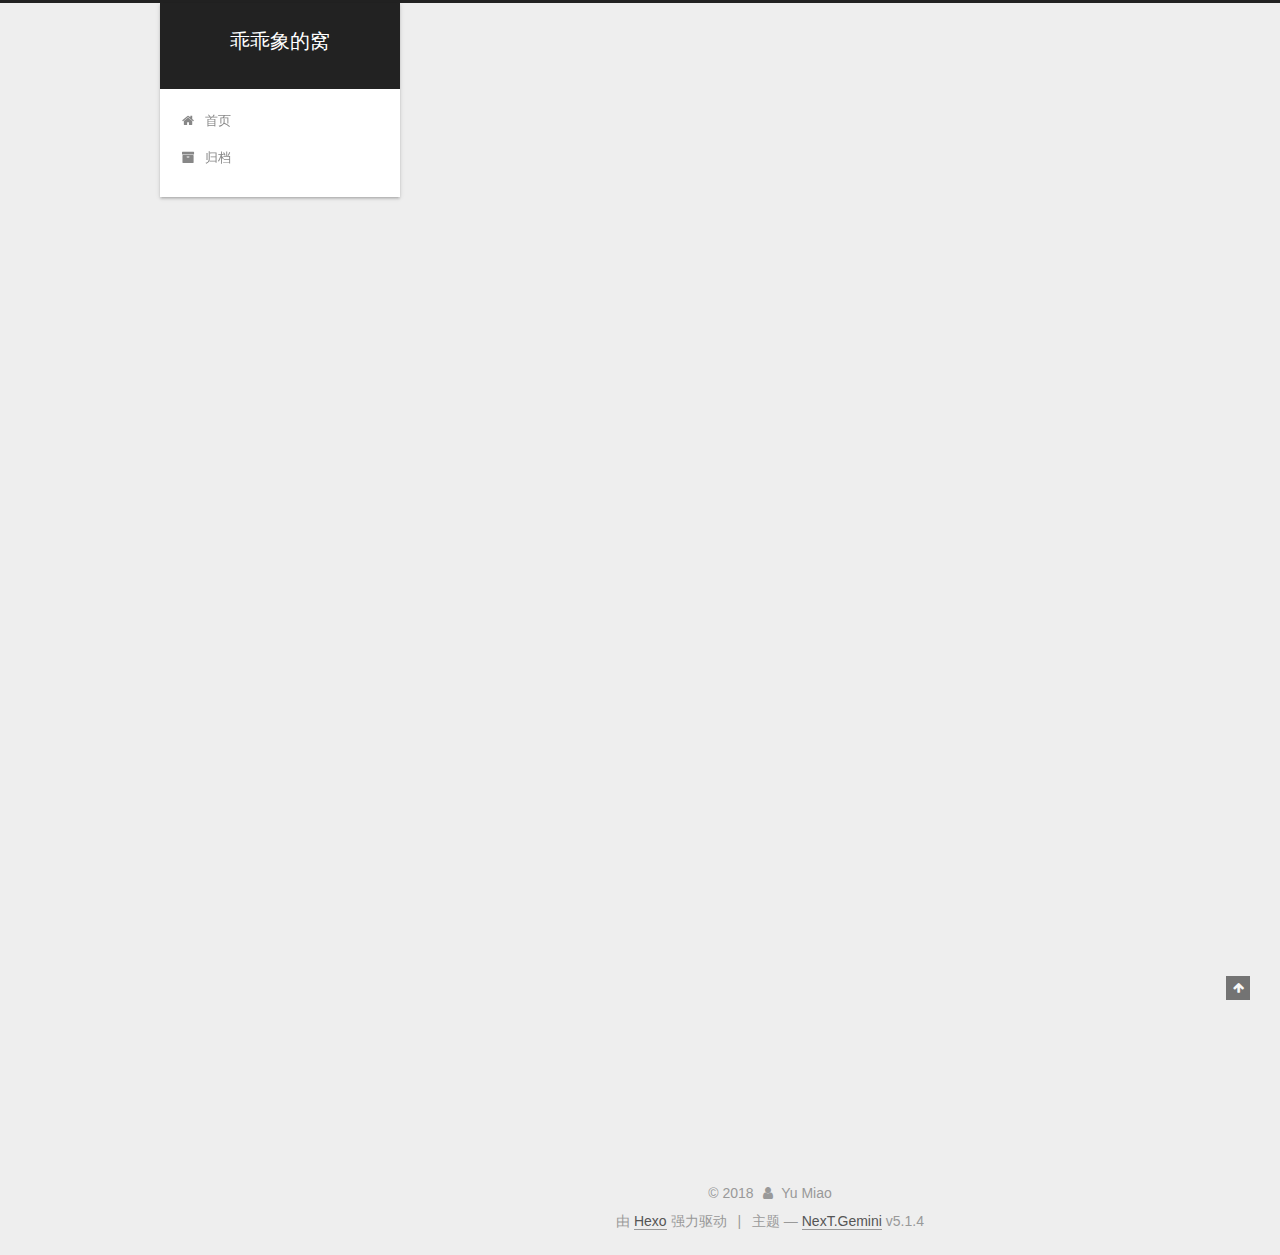
==== index.html @ b0eaa36a "Site updated: 2018-08-29 21:35:37" ====
<!DOCTYPE html>



  


<html class="theme-next gemini use-motion" lang="zh-Hans">
<head>
  <meta charset="UTF-8"/>
<meta http-equiv="X-UA-Compatible" content="IE=edge" />
<meta name="viewport" content="width=device-width, initial-scale=1, maximum-scale=1"/>
<meta name="theme-color" content="#222">









<meta http-equiv="Cache-Control" content="no-transform" />
<meta http-equiv="Cache-Control" content="no-siteapp" />
















  
  
  <link href="/lib/fancybox/source/jquery.fancybox.css?v=2.1.5" rel="stylesheet" type="text/css" />







<link href="/lib/font-awesome/css/font-awesome.min.css?v=4.6.2" rel="stylesheet" type="text/css" />

<link href="/css/main.css?v=5.1.4" rel="stylesheet" type="text/css" />


  <link rel="apple-touch-icon" sizes="180x180" href="/images/apple-touch-icon-next.png?v=5.1.4">


  <link rel="icon" type="image/png" sizes="32x32" href="/images/favicon-32x32-next.png?v=5.1.4">


  <link rel="icon" type="image/png" sizes="16x16" href="/images/favicon-16x16-next.png?v=5.1.4">


  <link rel="mask-icon" href="/images/logo.svg?v=5.1.4" color="#222">





  <meta name="keywords" content="Hexo, NexT" />










<meta property="og:type" content="website">
<meta property="og:title" content="乖乖象的窝">
<meta property="og:url" content="http://yoursite.com/index.html">
<meta property="og:site_name" content="乖乖象的窝">
<meta property="og:locale" content="zh-Hans">
<meta name="twitter:card" content="summary">
<meta name="twitter:title" content="乖乖象的窝">



<script type="text/javascript" id="hexo.configurations">
  var NexT = window.NexT || {};
  var CONFIG = {
    root: '/',
    scheme: 'Gemini',
    version: '5.1.4',
    sidebar: {"position":"left","display":"post","offset":12,"b2t":false,"scrollpercent":false,"onmobile":false},
    fancybox: true,
    tabs: true,
    motion: {"enable":true,"async":false,"transition":{"post_block":"fadeIn","post_header":"slideDownIn","post_body":"slideDownIn","coll_header":"slideLeftIn","sidebar":"slideUpIn"}},
    duoshuo: {
      userId: '0',
      author: '博主'
    },
    algolia: {
      applicationID: '',
      apiKey: '',
      indexName: '',
      hits: {"per_page":10},
      labels: {"input_placeholder":"Search for Posts","hits_empty":"We didn't find any results for the search: ${query}","hits_stats":"${hits} results found in ${time} ms"}
    }
  };
</script>



  <link rel="canonical" href="http://yoursite.com/"/>





  <title>乖乖象的窝</title>
  








</head>

<body itemscope itemtype="http://schema.org/WebPage" lang="zh-Hans">

  
  
    
  

  <div class="container sidebar-position-left 
  page-home">
    <div class="headband"></div>

    <header id="header" class="header" itemscope itemtype="http://schema.org/WPHeader">
      <div class="header-inner"><div class="site-brand-wrapper">
  <div class="site-meta ">
    

    <div class="custom-logo-site-title">
      <a href="/"  class="brand" rel="start">
        <span class="logo-line-before"><i></i></span>
        <span class="site-title">乖乖象的窝</span>
        <span class="logo-line-after"><i></i></span>
      </a>
    </div>
      
        <p class="site-subtitle"></p>
      
  </div>

  <div class="site-nav-toggle">
    <button>
      <span class="btn-bar"></span>
      <span class="btn-bar"></span>
      <span class="btn-bar"></span>
    </button>
  </div>
</div>

<nav class="site-nav">
  

  
    <ul id="menu" class="menu">
      
        
        <li class="menu-item menu-item-home">
          <a href="/" rel="section">
            
              <i class="menu-item-icon fa fa-fw fa-home"></i> <br />
            
            首页
          </a>
        </li>
      
        
        <li class="menu-item menu-item-archives">
          <a href="/archives/" rel="section">
            
              <i class="menu-item-icon fa fa-fw fa-archive"></i> <br />
            
            归档
          </a>
        </li>
      

      
    </ul>
  

  
</nav>



 </div>
    </header>

    <main id="main" class="main">
      <div class="main-inner">
        <div class="content-wrap">
          <div id="content" class="content">
            
  <section id="posts" class="posts-expand">
    
      

  

  
  
  

  <article class="post post-type-normal" itemscope itemtype="http://schema.org/Article">
  
  
  
  <div class="post-block">
    <link itemprop="mainEntityOfPage" href="http://yoursite.com/2015/07/29/Spring-Boot-自动加载组件-（-ComponentScan注解）/">

    <span hidden itemprop="author" itemscope itemtype="http://schema.org/Person">
      <meta itemprop="name" content="Yu Miao">
      <meta itemprop="description" content="">
      <meta itemprop="image" content="/images/avatar.gif">
    </span>

    <span hidden itemprop="publisher" itemscope itemtype="http://schema.org/Organization">
      <meta itemprop="name" content="乖乖象的窝">
    </span>

    
      <header class="post-header">

        
        
          <h1 class="post-title" itemprop="name headline">
                
                <a class="post-title-link" href="/2015/07/29/Spring-Boot-自动加载组件-（-ComponentScan注解）/" itemprop="url">Spring Boot 自动加载组件 （@ComponentScan注解）</a></h1>
        

        <div class="post-meta">
          <span class="post-time">
            
              <span class="post-meta-item-icon">
                <i class="fa fa-calendar-o"></i>
              </span>
              
                <span class="post-meta-item-text">发表于</span>
              
              <time title="创建于" itemprop="dateCreated datePublished" datetime="2015-07-29T20:35:28+08:00">
                2015-07-29
              </time>
            

            

            
          </span>

          

          
            
          

          
          

          

          

          

        </div>
      </header>
    

    
    
    
    <div class="post-body" itemprop="articleBody">

      
      

      
        
          
            <p>@ComponentScan注解</p>
<p>一个类被Spring自动加载到Bean容器里面需要2个条件：</p>
<ol>
<li>这个类需要被@Component或它的子类注释为组件，@Component的常用子类有@Service, @Repository, @Controll，@Configuration 等。</li>
<li>通过ComponentScan注释指定这些注解标识的类包名。</li>
</ol>
<p><strong>注：</strong><br>SpringBoot项目都在使用的@SpringBootApplication是一个组合注解，主要组合了@Configuration .+@EnableAutoConfiguration.+@ComponentScan， 它的默认的扫描规则是同包或者其子包的下的注解组件。</p>
<pre><code>@Target({ElementType.TYPE})
@Retention(RetentionPolicy.RUNTIME)
@Documented
@Inherited
@SpringBootConfiguration
@EnableAutoConfiguration
@ComponentScan(
    excludeFilters = {@Filter(
        type = FilterType.CUSTOM,
        classes = {TypeExcludeFilter.class}
    ), @Filter(
        type = FilterType.CUSTOM,
        classes = {AutoConfigurationExcludeFilter.class}
    )}
)
public @interface SpringBootApplication {
    ...
}
</code></pre><p>@ComponentScan使用例子：</p>
<pre><code>// 扫描com.cmic.web 下的Controller组件
@ComponentScan(basePackages = { &quot;com.cmic.web&quot; })
// 扫描com.cmic.service 下的Service组件
@ComponentScan(basePackages = { &quot;com.cmic.service&quot; }) 
// 扫描com.cmic 下的 Controller、Service以及其他组件
@ComponentScan(basePackages = { &quot;com.cmic&quot; }) 
</code></pre>
          
        
      
    </div>
    
    
    

    

    

    

    <footer class="post-footer">
      

      

      

      
      
        <div class="post-eof"></div>
      
    </footer>
  </div>
  
  
  
  </article>


    
  </section>

  


          </div>
          


          

        </div>
        
          
  
  <div class="sidebar-toggle">
    <div class="sidebar-toggle-line-wrap">
      <span class="sidebar-toggle-line sidebar-toggle-line-first"></span>
      <span class="sidebar-toggle-line sidebar-toggle-line-middle"></span>
      <span class="sidebar-toggle-line sidebar-toggle-line-last"></span>
    </div>
  </div>

  <aside id="sidebar" class="sidebar">
    
    <div class="sidebar-inner">

      

      

      <section class="site-overview-wrap sidebar-panel sidebar-panel-active">
        <div class="site-overview">
          <div class="site-author motion-element" itemprop="author" itemscope itemtype="http://schema.org/Person">
            
              <p class="site-author-name" itemprop="name">Yu Miao</p>
              <p class="site-description motion-element" itemprop="description"></p>
          </div>

          <nav class="site-state motion-element">

            
              <div class="site-state-item site-state-posts">
              
                <a href="/archives/">
              
                  <span class="site-state-item-count">1</span>
                  <span class="site-state-item-name">日志</span>
                </a>
              </div>
            

            

            

          </nav>

          

          

          
          

          
          

          

        </div>
      </section>

      

      

    </div>
  </aside>


        
      </div>
    </main>

    <footer id="footer" class="footer">
      <div class="footer-inner">
        <div class="copyright">&copy; <span itemprop="copyrightYear">2018</span>
  <span class="with-love">
    <i class="fa fa-user"></i>
  </span>
  <span class="author" itemprop="copyrightHolder">Yu Miao</span>

  
</div>


  <div class="powered-by">由 <a class="theme-link" target="_blank" href="https://hexo.io">Hexo</a> 强力驱动</div>



  <span class="post-meta-divider">|</span>



  <div class="theme-info">主题 &mdash; <a class="theme-link" target="_blank" href="https://github.com/iissnan/hexo-theme-next">NexT.Gemini</a> v5.1.4</div>




        







        
      </div>
    </footer>

    
      <div class="back-to-top">
        <i class="fa fa-arrow-up"></i>
        
      </div>
    

    

  </div>

  

<script type="text/javascript">
  if (Object.prototype.toString.call(window.Promise) !== '[object Function]') {
    window.Promise = null;
  }
</script>









  












  
  
    <script type="text/javascript" src="/lib/jquery/index.js?v=2.1.3"></script>
  

  
  
    <script type="text/javascript" src="/lib/fastclick/lib/fastclick.min.js?v=1.0.6"></script>
  

  
  
    <script type="text/javascript" src="/lib/jquery_lazyload/jquery.lazyload.js?v=1.9.7"></script>
  

  
  
    <script type="text/javascript" src="/lib/velocity/velocity.min.js?v=1.2.1"></script>
  

  
  
    <script type="text/javascript" src="/lib/velocity/velocity.ui.min.js?v=1.2.1"></script>
  

  
  
    <script type="text/javascript" src="/lib/fancybox/source/jquery.fancybox.pack.js?v=2.1.5"></script>
  


  


  <script type="text/javascript" src="/js/src/utils.js?v=5.1.4"></script>

  <script type="text/javascript" src="/js/src/motion.js?v=5.1.4"></script>



  
  


  <script type="text/javascript" src="/js/src/affix.js?v=5.1.4"></script>

  <script type="text/javascript" src="/js/src/schemes/pisces.js?v=5.1.4"></script>



  

  


  <script type="text/javascript" src="/js/src/bootstrap.js?v=5.1.4"></script>



  


  




	





  





  












  





  

  

  

  
  

  

  

  

</body>
</html>
---- css/main.css ----
/* normalize.css v3.0.2 | MIT License | git.io/normalize */
html {
  font-family: sans-serif; /* 1 */
  -ms-text-size-adjust: 100%; /* 2 */
  -webkit-text-size-adjust: 100%; /* 2 */
}
body {
  margin: 0;
}
article,
aside,
details,
figcaption,
figure,
footer,
header,
hgroup,
main,
menu,
nav,
section,
summary {
  display: block;
}
audio,
canvas,
progress,
video {
  display: inline-block; /* 1 */
  vertical-align: baseline; /* 2 */
}
audio:not([controls]) {
  display: none;
  height: 0;
}
[hidden],
template {
  display: none;
}
a {
  background-color: transparent;
}
a:active,
a:hover {
  outline: 0;
}
abbr[title] {
  border-bottom: 1px dotted;
}
b,
strong {
  font-weight: bold;
}
dfn {
  font-style: italic;
}
h1 {
  font-size: 2em;
  margin: 0.67em 0;
}
mark {
  background: #ff0;
  color: #000;
}
small {
  font-size: 80%;
}
sub,
sup {
  font-size: 75%;
  line-height: 0;
  position: relative;
  vertical-align: baseline;
}
sup {
  top: -0.5em;
}
sub {
  bottom: -0.25em;
}
img {
  border: 0;
}
svg:not(:root) {
  overflow: hidden;
}
figure {
  margin: 1em 40px;
}
hr {
  -moz-box-sizing: content-box;
  box-sizing: content-box;
  height: 0;
}
pre {
  overflow: auto;
}
code,
kbd,
pre,
samp {
  font-family: monospace, monospace;
  font-size: 1em;
}
button,
input,
optgroup,
select,
textarea {
  color: inherit; /* 1 */
  font: inherit; /* 2 */
  margin: 0; /* 3 */
}
button {
  overflow: visible;
}
button,
select {
  text-transform: none;
}
button,
html input[type="button"],
input[type="reset"],
input[type="submit"] {
  -webkit-appearance: button; /* 2 */
  cursor: pointer; /* 3 */
}
button[disabled],
html input[disabled] {
  cursor: default;
}
button::-moz-focus-inner,
input::-moz-focus-inner {
  border: 0;
  padding: 0;
}
input {
  line-height: normal;
}
input[type="checkbox"],
input[type="radio"] {
  box-sizing: border-box; /* 1 */
  padding: 0; /* 2 */
}
input[type="number"]::-webkit-inner-spin-button,
input[type="number"]::-webkit-outer-spin-button {
  height: auto;
}
input[type="search"] {
  -webkit-appearance: textfield; /* 1 */
  -moz-box-sizing: content-box;
  -webkit-box-sizing: content-box; /* 2 */
  box-sizing: content-box;
}
input[type="search"]::-webkit-search-cancel-button,
input[type="search"]::-webkit-search-decoration {
  -webkit-appearance: none;
}
fieldset {
  border: 1px solid #c0c0c0;
  margin: 0 2px;
  padding: 0.35em 0.625em 0.75em;
}
legend {
  border: 0; /* 1 */
  padding: 0; /* 2 */
}
textarea {
  overflow: auto;
}
optgroup {
  font-weight: bold;
}
table {
  border-collapse: collapse;
  border-spacing: 0;
}
td,
th {
  padding: 0;
}
::selection {
  background: #262a30;
  color: #fff;
}
body {
  position: relative;
  font-family: 'Lato', "PingFang SC", "Microsoft YaHei", sans-serif;
  font-size: 14px;
  line-height: 2;
  color: #555;
  background: #eee;
}
@media (max-width: 767px) {
  body {
    padding-right: 0 !important;
  }
}
@media (min-width: 768px) and (max-width: 991px) {
  body {
    padding-right: 0 !important;
  }
}
@media (min-width: 1600px) {
  body {
    font-size: 16px;
  }
}
h1,
h2,
h3,
h4,
h5,
h6 {
  margin: 0;
  padding: 0;
  font-weight: bold;
  line-height: 1.5;
  font-family: 'Lato', "PingFang SC", "Microsoft YaHei", sans-serif;
}
h2,
h3,
h4,
h5,
h6 {
  margin: 20px 0 15px;
}
h1 {
  font-size: 22px;
}
@media (max-width: 767px) {
  h1 {
    font-size: 18px;
  }
}
h2 {
  font-size: 20px;
}
@media (max-width: 767px) {
  h2 {
    font-size: 16px;
  }
}
h3 {
  font-size: 18px;
}
@media (max-width: 767px) {
  h3 {
    font-size: 14px;
  }
}
h4 {
  font-size: 16px;
}
@media (max-width: 767px) {
  h4 {
    font-size: 12px;
  }
}
h5 {
  font-size: 14px;
}
@media (max-width: 767px) {
  h5 {
    font-size: 10px;
  }
}
h6 {
  font-size: 12px;
}
@media (max-width: 767px) {
  h6 {
    font-size: 8px;
  }
}
p {
  margin: 0 0 20px 0;
}
a {
  color: #555;
  text-decoration: none;
  outline: none;
  border-bottom: 1px solid #999;
  word-wrap: break-word;
}
a:hover {
  color: #222;
  border-bottom-color: #222;
}
blockquote {
  margin: 0;
  padding: 0;
}
img {
  display: block;
  margin: auto;
  max-width: 100%;
  height: auto;
}
hr {
  margin: 40px 0;
  height: 3px;
  border: none;
  background-color: #ddd;
  background-image: repeating-linear-gradient(-45deg, #fff, #fff 4px, transparent 4px, transparent 8px);
}
blockquote {
  padding: 0 15px;
  color: #666;
  border-left: 4px solid #ddd;
}
blockquote cite::before {
  content: "-";
  padding: 0 5px;
}
dt {
  font-weight: 700;
}
dd {
  margin: 0;
  padding: 0;
}
kbd {
  border: 1px solid #ccc;
  border-radius: 0.2em;
  box-shadow: 0.1em 0.1em 0.2em rgba(0,0,0,0.1);
  background-color: #f9f9f9;
  font-family: inherit;
  background-image: -webkit-linear-gradient(top, #eee, #fff, #eee);
  padding: 0.1em 0.3em;
  white-space: nowrap;
}
.text-left {
  text-align: left;
}
.text-center {
  text-align: center;
}
.text-right {
  text-align: right;
}
.text-justify {
  text-align: justify;
}
.text-nowrap {
  white-space: nowrap;
}
.text-lowercase {
  text-transform: lowercase;
}
.text-uppercase {
  text-transform: uppercase;
}
.text-capitalize {
  text-transform: capitalize;
}
.center-block {
  display: block;
  margin-left: auto;
  margin-right: auto;
}
.clearfix:before,
.clearfix:after {
  content: " ";
  display: table;
}
.clearfix:after {
  clear: both;
}
.pullquote {
  width: 45%;
}
.pullquote.left {
  float: left;
  margin-left: 5px;
  margin-right: 10px;
}
.pullquote.right {
  float: right;
  margin-left: 10px;
  margin-right: 5px;
}
.affix.affix.affix {
  position: fixed;
}
.translation {
  margin-top: -20px;
  font-size: 14px;
  color: #999;
}
.scrollbar-measure {
  width: 100px;
  height: 100px;
  overflow: scroll;
  position: absolute;
  top: -9999px;
}
.use-motion .motion-element {
  opacity: 0;
}
table {
  margin: 20px 0;
  width: 100%;
  border-collapse: collapse;
  border-spacing: 0;
  border: 1px solid #ddd;
  font-size: 14px;
  table-layout: fixed;
  word-wrap: break-all;
}
table>tbody>tr:nth-of-type(odd) {
  background-color: #f9f9f9;
}
table>tbody>tr:hover {
  background-color: #f5f5f5;
}
caption,
th,
td {
  padding: 8px;
  text-align: left;
  vertical-align: middle;
  font-weight: normal;
}
th,
td {
  border-bottom: 3px solid #ddd;
  border-right: 1px solid #eee;
}
th {
  padding-bottom: 10px;
  font-weight: 700;
}
td {
  border-bottom-width: 1px;
}
html,
body {
  height: 100%;
}
.container {
  position: relative;
  min-height: 100%;
}
.header-inner {
  margin: 0 auto;
  padding: 100px 0 70px;
  width: calc(100% - 252px);
}
@media (min-width: 1600px) {
  .container .header-inner {
    width: 900px;
  }
}
.main {
  padding-bottom: 150px;
}
.main-inner {
  margin: 0 auto;
  width: calc(100% - 252px);
}
@media (min-width: 1600px) {
  .container .main-inner {
    width: 900px;
  }
}
.footer {
  position: absolute;
  left: 0;
  bottom: 0;
  width: 100%;
  min-height: 50px;
}
.footer-inner {
  box-sizing: border-box;
  margin: 20px auto;
  width: calc(100% - 252px);
}
@media (min-width: 1600px) {
  .container .footer-inner {
    width: 900px;
  }
}
pre,
.highlight {
  overflow: auto;
  margin: 20px 0;
  padding: 0;
  font-size: 13px;
  color: #4d4d4c;
  background: #f7f7f7;
  line-height: 1.6;
}
pre,
code {
  font-family: consolas, Menlo, "PingFang SC", "Microsoft YaHei", monospace;
}
code {
  padding: 2px 4px;
  word-wrap: break-word;
  color: #555;
  background: #eee;
  border-radius: 3px;
  font-size: 13px;
}
pre {
  padding: 10px;
}
pre code {
  padding: 0;
  color: #4d4d4c;
  background: none;
  text-shadow: none;
}
.highlight {
  border-radius: 1px;
}
.highlight pre {
  border: none;
  margin: 0;
  padding: 10px 0;
}
.highlight table {
  margin: 0;
  width: auto;
  border: none;
}
.highlight td {
  border: none;
  padding: 0;
}
.highlight figcaption {
  font-size: 1em;
  color: #4d4d4c;
  line-height: 1em;
  margin-bottom: 1em;
}
.highlight figcaption:before,
.highlight figcaption:after {
  content: " ";
  display: table;
}
.highlight figcaption:after {
  clear: both;
}
.highlight figcaption a {
  float: right;
  color: #4d4d4c;
}
.highlight figcaption a:hover {
  border-bottom-color: #4d4d4c;
}
.highlight .gutter pre {
  padding-left: 10px;
  padding-right: 10px;
  color: #869194;
  text-align: right;
  background-color: #eff2f3;
}
.highlight .code pre {
  width: 100%;
  padding-left: 10px;
  padding-right: 10px;
  background-color: #f7f7f7;
}
.highlight .line {
  height: 20px;
}
.gutter {
  -webkit-user-select: none;
  -moz-user-select: none;
  -ms-user-select: none;
  user-select: none;
}
.gist table {
  width: auto;
}
.gist table td {
  border: none;
}
pre .deletion {
  background: #fdd;
}
pre .addition {
  background: #dfd;
}
pre .meta {
  color: #8959a8;
}
pre .comment {
  color: #8e908c;
}
pre .variable,
pre .attribute,
pre .tag,
pre .regexp,
pre .ruby .constant,
pre .xml .tag .title,
pre .xml .pi,
pre .xml .doctype,
pre .html .doctype,
pre .css .id,
pre .css .class,
pre .css .pseudo {
  color: #c82829;
}
pre .number,
pre .preprocessor,
pre .built_in,
pre .literal,
pre .params,
pre .constant,
pre .command {
  color: #f5871f;
}
pre .ruby .class .title,
pre .css .rules .attribute,
pre .string,
pre .value,
pre .inheritance,
pre .header,
pre .ruby .symbol,
pre .xml .cdata,
pre .special,
pre .number,
pre .formula {
  color: #718c00;
}
pre .title,
pre .css .hexcolor {
  color: #3e999f;
}
pre .function,
pre .python .decorator,
pre .python .title,
pre .ruby .function .title,
pre .ruby .title .keyword,
pre .perl .sub,
pre .javascript .title,
pre .coffeescript .title {
  color: #4271ae;
}
pre .keyword,
pre .javascript .function {
  color: #8959a8;
}
.full-image.full-image.full-image.full-image {
  border: none;
  max-width: 100%;
  width: auto;
  margin: 20px auto 25px;
}
@media (min-width: 992px) {
  .full-image.full-image.full-image.full-image {
    max-width: none;
    width: 118%;
    margin: 0 -9%;
  }
}
.blockquote-center,
.page-home .post-type-quote blockquote,
.page-post-detail .post-type-quote blockquote {
  position: relative;
  margin: 40px 0;
  padding: 0;
  border-left: none;
  text-align: center;
}
.blockquote-center::before,
.page-home .post-type-quote blockquote::before,
.page-post-detail .post-type-quote blockquote::before,
.blockquote-center::after,
.page-home .post-type-quote blockquote::after,
.page-post-detail .post-type-quote blockquote::after {
  position: absolute;
  content: ' ';
  display: block;
  width: 100%;
  height: 24px;
  opacity: 0.2;
  background-repeat: no-repeat;
  background-position: 0 -6px;
  background-size: 22px 22px;
}
.blockquote-center::before,
.page-home .post-type-quote blockquote::before,
.page-post-detail .post-type-quote blockquote::before {
  top: -20px;
  background-image: url("../images/quote-l.svg");
  border-top: 1px solid #ccc;
}
.blockquote-center::after,
.page-home .post-type-quote blockquote::after,
.page-post-detail .post-type-quote blockquote::after {
  bottom: -20px;
  background-image: url("../images/quote-r.svg");
  border-bottom: 1px solid #ccc;
  background-position: 100% 8px;
}
.blockquote-center p,
.page-home .post-type-quote blockquote p,
.page-post-detail .post-type-quote blockquote p,
.blockquote-center div,
.page-home .post-type-quote blockquote div,
.page-post-detail .post-type-quote blockquote div {
  text-align: center;
}
.post .post-body .group-picture img {
  box-sizing: border-box;
  padding: 0 3px;
  border: none;
}
.post .group-picture-row {
  overflow: hidden;
  margin-top: 6px;
}
.post .group-picture-row:first-child {
  margin-top: 0;
}
.post .group-picture-column {
  float: left;
}
.page-post-detail .post-body .group-picture-column {
  float: none;
  margin-top: 10px;
  width: auto !important;
}
.page-post-detail .post-body .group-picture-column img {
  margin: 0 auto;
}
.page-archive .group-picture-container {
  overflow: hidden;
}
.page-archive .group-picture-row {
  float: left;
}
.page-archive .group-picture-row:first-child {
  margin-top: 6px;
}
.page-archive .group-picture-column {
  max-width: 150px;
  max-height: 150px;
}
.post-body .note {
  position: relative;
  padding: 15px;
  margin-bottom: 20px;
  border: 1px solid #eee;
  border-left-width: 5px;
  border-radius: 3px;
}
.post-body .note h2,
.post-body .note h3,
.post-body .note h4,
.post-body .note h5,
.post-body .note h6 {
  margin-top: 0;
  margin-bottom: 0;
  border-bottom: initial;
  padding-top: 0 !important;
}
.post-body .note p:first-child,
.post-body .note ul:first-child,
.post-body .note ol:first-child,
.post-body .note table:first-child,
.post-body .note pre:first-child,
.post-body .note blockquote:first-child {
  margin-top: 0;
}
.post-body .note p:last-child,
.post-body .note ul:last-child,
.post-body .note ol:last-child,
.post-body .note table:last-child,
.post-body .note pre:last-child,
.post-body .note blockquote:last-child {
  margin-bottom: 0;
}
.post-body .note.default {
  border-left-color: #777;
}
.post-body .note.default h2,
.post-body .note.default h3,
.post-body .note.default h4,
.post-body .note.default h5,
.post-body .note.default h6 {
  color: #777;
}
.post-body .note.primary {
  border-left-color: #6f42c1;
}
.post-body .note.primary h2,
.post-body .note.primary h3,
.post-body .note.primary h4,
.post-body .note.primary h5,
.post-body .note.primary h6 {
  color: #6f42c1;
}
.post-body .note.info {
  border-left-color: #428bca;
}
.post-body .note.info h2,
.post-body .note.info h3,
.post-body .note.info h4,
.post-body .note.info h5,
.post-body .note.info h6 {
  color: #428bca;
}
.post-body .note.success {
  border-left-color: #5cb85c;
}
.post-body .note.success h2,
.post-body .note.success h3,
.post-body .note.success h4,
.post-body .note.success h5,
.post-body .note.success h6 {
  color: #5cb85c;
}
.post-body .note.warning {
  border-left-color: #f0ad4e;
}
.post-body .note.warning h2,
.post-body .note.warning h3,
.post-body .note.warning h4,
.post-body .note.warning h5,
.post-body .note.warning h6 {
  color: #f0ad4e;
}
.post-body .note.danger {
  border-left-color: #d9534f;
}
.post-body .note.danger h2,
.post-body .note.danger h3,
.post-body .note.danger h4,
.post-body .note.danger h5,
.post-body .note.danger h6 {
  color: #d9534f;
}
.post-body .label {
  display: inline;
  padding: 0 2px;
  white-space: nowrap;
}
.post-body .label.default {
  background-color: #f0f0f0;
}
.post-body .label.primary {
  background-color: #efe6f7;
}
.post-body .label.info {
  background-color: #e5f2f8;
}
.post-body .label.success {
  background-color: #e7f4e9;
}
.post-body .label.warning {
  background-color: #fcf6e1;
}
.post-body .label.danger {
  background-color: #fae8eb;
}
.post-body .tabs {
  position: relative;
  display: block;
  margin-bottom: 20px;
  padding-top: 10px;
}
.post-body .tabs ul.nav-tabs {
  margin: 0;
  padding: 0;
  display: flex;
  margin-bottom: -1px;
}
@media (max-width: 413px) {
  .post-body .tabs ul.nav-tabs {
    display: block;
    margin-bottom: 5px;
  }
}
.post-body .tabs ul.nav-tabs li.tab {
  list-style-type: none !important;
  margin: 0 0.25em 0 0;
  border-top: 3px solid transparent;
  border-left: 1px solid transparent;
  border-right: 1px solid transparent;
}
@media (max-width: 413px) {
  .post-body .tabs ul.nav-tabs li.tab {
    margin: initial;
    border-top: 1px solid transparent;
    border-left: 3px solid transparent;
    border-right: 1px solid transparent;
    border-bottom: 1px solid transparent;
  }
}
.post-body .tabs ul.nav-tabs li.tab a {
  outline: 0;
  border-bottom: initial;
  display: block;
  line-height: 1.8em;
  padding: 0.25em 0.75em;
  transition-duration: 0.2s;
  transition-timing-function: ease-out;
  transition-delay: 0s;
}
.post-body .tabs ul.nav-tabs li.tab a i {
  width: 1.285714285714286em;
}
.post-body .tabs ul.nav-tabs li.tab.active {
  border-top: 3px solid #fc6423;
  border-left: 1px solid #ddd;
  border-right: 1px solid #ddd;
  background-color: #fff;
}
@media (max-width: 413px) {
  .post-body .tabs ul.nav-tabs li.tab.active {
    border-top: 1px solid #ddd;
    border-left: 3px solid #fc6423;
    border-right: 1px solid #ddd;
    border-bottom: 1px solid #ddd;
  }
}
.post-body .tabs ul.nav-tabs li.tab.active a {
  cursor: default;
  color: #555;
}
.post-body .tabs .tab-content {
  background-color: #fff;
}
.post-body .tabs .tab-content .tab-pane {
  border: 1px solid #ddd;
  padding: 20px 20px 0 20px;
}
.post-body .tabs .tab-content .tab-pane:not(.active) {
  display: none !important;
}
.post-body .tabs .tab-content .tab-pane.active {
  display: block !important;
}
.btn {
  display: inline-block;
  padding: 0 20px;
  font-size: 14px;
  color: #555;
  background: #fff;
  border: 2px solid #555;
  text-decoration: none;
  border-radius: 2px;
  transition-property: background-color;
  transition-duration: 0.2s;
  transition-timing-function: ease-in-out;
  transition-delay: 0s;
  line-height: 2;
}
.btn:hover {
  border-color: #222;
  color: #fff;
  background: #222;
}
.btn +.btn {
  margin: 0 0 8px 8px;
}
.btn .fa-fw {
  width: 1.285714285714286em;
  text-align: left;
}
.btn-bar {
  display: block;
  width: 22px;
  height: 2px;
  background: #555;
  border-radius: 1px;
}
.btn-bar+.btn-bar {
  margin-top: 4px;
}
.pagination {
  margin: 120px 0 40px;
  text-align: center;
  border-top: 1px solid #eee;
}
.page-number-basic,
.pagination .prev,
.pagination .next,
.pagination .page-number,
.pagination .space {
  display: inline-block;
  position: relative;
  top: -1px;
  margin: 0 10px;
  padding: 0 11px;
}
@media (max-width: 767px) {
  .page-number-basic,
  .pagination .prev,
  .pagination .next,
  .pagination .page-number,
  .pagination .space {
    margin: 0 5px;
  }
}
.pagination .prev,
.pagination .next,
.pagination .page-number {
  border-bottom: 0;
  border-top: 1px solid #eee;
  transition-property: border-color;
  transition-duration: 0.2s;
  transition-timing-function: ease-in-out;
  transition-delay: 0s;
}
.pagination .prev:hover,
.pagination .next:hover,
.pagination .page-number:hover {
  border-top-color: #222;
}
.pagination .space {
  padding: 0;
  margin: 0;
}
.pagination .prev {
  margin-left: 0;
}
.pagination .next {
  margin-right: 0;
}
.pagination .page-number.current {
  color: #fff;
  background: #ccc;
  border-top-color: #ccc;
}
@media (max-width: 767px) {
  .pagination {
    border-top: none;
  }
  .pagination .prev,
  .pagination .next,
  .pagination .page-number {
    margin-bottom: 10px;
    border-top: 0;
    border-bottom: 1px solid #eee;
    padding: 0 10px;
  }
  .pagination .prev:hover,
  .pagination .next:hover,
  .pagination .page-number:hover {
    border-bottom-color: #222;
  }
}
.comments {
  margin: 60px 20px 0;
}
.tag-cloud {
  text-align: center;
}
.tag-cloud a {
  display: inline-block;
  margin: 10px;
}
.back-to-top {
  box-sizing: border-box;
  position: fixed;
  bottom: -100px;
  right: 30px;
  z-index: 1050;
  padding: 0 6px;
  width: 24px;
  background: #222;
  font-size: 12px;
  opacity: 0.6;
  color: #fff;
  cursor: pointer;
  text-align: center;
  -webkit-transform: translateZ(0);
  transition-property: bottom;
  transition-duration: 0.2s;
  transition-timing-function: ease-in-out;
  transition-delay: 0s;
}
@media (min-width: 768px) and (max-width: 991px) {
  .back-to-top {
    display: none !important;
  }
}
@media (max-width: 767px) {
  .back-to-top {
    display: none !important;
  }
}
.back-to-top.back-to-top-on {
  bottom: 30px;
}
.header {
  background: transparent;
}
.header-inner {
  position: relative;
}
.headband {
  height: 3px;
  background: #222;
}
.site-meta {
  margin: 0;
  text-align: center;
}
@media (max-width: 767px) {
  .site-meta {
    text-align: center;
  }
}
.brand {
  position: relative;
  display: inline-block;
  padding: 0 40px;
  color: #fff;
  background: #222;
  border-bottom: none;
}
.brand:hover {
  color: #fff;
}
.logo {
  display: inline-block;
  margin-right: 5px;
  line-height: 36px;
  vertical-align: top;
}
.site-title {
  display: inline-block;
  vertical-align: top;
  line-height: 36px;
  font-size: 20px;
  font-weight: normal;
  font-family: 'Lato', "PingFang SC", "Microsoft YaHei", sans-serif;
}
.site-subtitle {
  margin-top: 10px;
  font-size: 13px;
  color: #ddd;
}
.use-motion .brand {
  opacity: 0;
}
.use-motion .logo,
.use-motion .site-title,
.use-motion .site-subtitle {
  opacity: 0;
  position: relative;
  top: -10px;
}
.site-nav-toggle {
  display: none;
  position: absolute;
  top: 10px;
  left: 10px;
}
@media (max-width: 767px) {
  .site-nav-toggle {
    display: block;
  }
}
.site-nav-toggle button {
  margin-top: 2px;
  padding: 9px 10px;
  background: transparent;
  border: none;
}
@media (max-width: 767px) {
  .site-nav {
    display: none;
    margin: 0 -10px;
    padding: 0 10px;
    clear: both;
    border-top: 1px solid #ddd;
  }
}
@media (min-width: 768px) and (max-width: 991px) {
  .site-nav {
    display: block !important;
  }
}
@media (min-width: 992px) {
  .site-nav {
    display: block !important;
  }
}
.menu {
  margin-top: 20px;
  padding-left: 0;
  text-align: center;
}
.menu .menu-item {
  display: inline-block;
  margin: 0 10px;
  list-style: none;
}
@media screen and (max-width: 767px) {
  .menu .menu-item {
    margin-top: 10px;
  }
}
.menu .menu-item a {
  display: block;
  font-size: 13px;
  line-height: inherit;
  border-bottom: 1px solid transparent;
  transition-property: border-color;
  transition-duration: 0.2s;
  transition-timing-function: ease-in-out;
  transition-delay: 0s;
}
.menu .menu-item a:hover,
.menu-item-active a {
  border-bottom-color: #222;
}
.menu .menu-item .fa {
  margin-right: 5px;
}
.use-motion .menu-item {
  opacity: 0;
}
.post-body {
  font-family: 'Lato', "PingFang SC", "Microsoft YaHei", sans-serif;
}
@media (max-width: 767px) {
  .post-body {
    word-break: break-word;
  }
}
.post-body .fancybox img {
  display: block !important;
  margin: 0 auto;
  cursor: pointer;
  cursor: zoom-in;
  cursor: -webkit-zoom-in;
}
.post-body .image-caption,
.post-body .figure .caption {
  margin: -20px auto 15px;
  text-align: center;
  font-size: 14px;
  color: #999;
  font-weight: bold;
  line-height: 1;
}
.post-sticky-flag {
  display: inline-block;
  font-size: 16px;
  -ms-transform: rotate(30deg);
  -webkit-transform: rotate(30deg);
  -moz-transform: rotate(30deg);
  -ms-transform: rotate(30deg);
  -o-transform: rotate(30deg);
  transform: rotate(30deg);
}
.use-motion .post-block,
.use-motion .pagination,
.use-motion .comments {
  opacity: 0;
}
.use-motion .post-header {
  opacity: 0;
}
.use-motion .post-body {
  opacity: 0;
}
.use-motion .collection-title {
  opacity: 0;
}
.posts-expand {
  padding-top: 40px;
}
@media (max-width: 767px) {
  .posts-expand {
    margin: 0 20px;
  }
  .post-body pre .gutter pre {
    padding-right: 10px;
  }
  .post-body .highlight {
    margin-left: 0px;
    margin-right: 0px;
    padding: 0;
  }
  .post-body .highlight .gutter pre {
    padding-right: 10px;
  }
}
@media (min-width: 992px) {
  .posts-expand .post-body {
    text-align: justify;
  }
}
.posts-expand .post-body h2,
.posts-expand .post-body h3,
.posts-expand .post-body h4,
.posts-expand .post-body h5,
.posts-expand .post-body h6 {
  padding-top: 10px;
}
.posts-expand .post-body h2 .header-anchor,
.posts-expand .post-body h3 .header-anchor,
.posts-expand .post-body h4 .header-anchor,
.posts-expand .post-body h5 .header-anchor,
.posts-expand .post-body h6 .header-anchor {
  float: right;
  margin-left: 10px;
  color: #ccc;
  border-bottom-style: none;
  visibility: hidden;
}
.posts-expand .post-body h2 .header-anchor:hover,
.posts-expand .post-body h3 .header-anchor:hover,
.posts-expand .post-body h4 .header-anchor:hover,
.posts-expand .post-body h5 .header-anchor:hover,
.posts-expand .post-body h6 .header-anchor:hover {
  color: inherit;
}
.posts-expand .post-body h2:hover .header-anchor,
.posts-expand .post-body h3:hover .header-anchor,
.posts-expand .post-body h4:hover .header-anchor,
.posts-expand .post-body h5:hover .header-anchor,
.posts-expand .post-body h6:hover .header-anchor {
  visibility: visible;
}
.posts-expand .post-body ul li {
  list-style: circle;
}
.posts-expand .post-body img {
  box-sizing: border-box;
  margin: auto;
  padding: 3px;
  border: 1px solid #ddd;
}
.posts-expand .post-body .fancybox img {
  margin: 0 auto 25px;
}
@media (max-width: 767px) {
  .posts-collapse {
    margin: 0 20px;
  }
  .posts-collapse .post-title,
  .posts-collapse .post-meta {
    display: block;
    width: auto;
    text-align: left;
  }
}
.posts-collapse {
  position: relative;
  z-index: 1010;
  margin-left: 55px;
}
.posts-collapse::after {
  content: " ";
  position: absolute;
  top: 20px;
  left: 0;
  margin-left: -2px;
  width: 4px;
  height: 100%;
  background: #f5f5f5;
  z-index: -1;
}
@media (max-width: 767px) {
  .posts-collapse {
    margin: 0 20px;
  }
}
.posts-collapse .collection-title {
  position: relative;
  margin: 60px 0;
}
.posts-collapse .collection-title h1,
.posts-collapse .collection-title h2 {
  margin-left: 20px;
}
.posts-collapse .collection-title small {
  color: #bbb;
  margin-left: 5px;
}
.posts-collapse .collection-title::before {
  content: " ";
  position: absolute;
  left: 0;
  top: 50%;
  margin-left: -4px;
  margin-top: -4px;
  width: 8px;
  height: 8px;
  background: #bbb;
  border-radius: 50%;
}
.posts-collapse .post {
  margin: 30px 0;
}
.posts-collapse .post-header {
  position: relative;
  transition-duration: 0.2s;
  transition-timing-function: ease-in-out;
  transition-delay: 0s;
  transition-property: border;
  border-bottom: 1px dashed #ccc;
}
.posts-collapse .post-header::before {
  content: " ";
  position: absolute;
  left: 0;
  top: 12px;
  width: 6px;
  height: 6px;
  margin-left: -4px;
  background: #bbb;
  border-radius: 50%;
  border: 1px solid #fff;
  transition-duration: 0.2s;
  transition-timing-function: ease-in-out;
  transition-delay: 0s;
  transition-property: background;
}
.posts-collapse .post-header:hover {
  border-bottom-color: #666;
}
.posts-collapse .post-header:hover::before {
  background: #222;
}
.posts-collapse .post-meta {
  position: absolute;
  font-size: 12px;
  left: 20px;
  top: 5px;
}
.posts-collapse .post-comments-count {
  display: none;
}
.posts-collapse .post-title {
  margin-left: 60px;
  font-size: 16px;
  font-weight: normal;
  line-height: inherit;
}
.posts-collapse .post-title::after {
  margin-left: 3px;
  opacity: 0.6;
}
.posts-collapse .post-title a {
  color: #666;
  border-bottom: none;
}
.page-home .post-type-quote .post-header,
.page-post-detail .post-type-quote .post-header,
.page-home .post-type-quote .post-tags,
.page-post-detail .post-type-quote .post-tags {
  display: none;
}
.posts-expand .post-title {
  text-align: center;
  word-break: break-word;
  font-weight: 400;
}
.posts-expand .post-title-link {
  display: inline-block;
  position: relative;
  color: #555;
  border-bottom: none;
  line-height: 1.2;
  vertical-align: top;
}
.posts-expand .post-title-link::before {
  content: "";
  position: absolute;
  width: 100%;
  height: 2px;
  bottom: 0;
  left: 0;
  background-color: #000;
  visibility: hidden;
  -webkit-transform: scaleX(0);
  -moz-transform: scaleX(0);
  -ms-transform: scaleX(0);
  -o-transform: scaleX(0);
  transform: scaleX(0);
  transition-duration: 0.2s;
  transition-timing-function: ease-in-out;
  transition-delay: 0s;
}
.posts-expand .post-title-link:hover::before {
  visibility: visible;
  -webkit-transform: scaleX(1);
  -moz-transform: scaleX(1);
  -ms-transform: scaleX(1);
  -o-transform: scaleX(1);
  transform: scaleX(1);
}
.posts-expand .post-title-link .fa {
  font-size: 16px;
}
.posts-expand .post-meta {
  margin: 3px 0 60px 0;
  color: #999;
  font-family: 'Lato', "PingFang SC", "Microsoft YaHei", sans-serif;
  font-size: 12px;
  text-align: center;
}
.posts-expand .post-meta .post-category-list {
  display: inline-block;
  margin: 0;
  padding: 3px;
}
.posts-expand .post-meta .post-category-list-link {
  color: #999;
}
.posts-expand .post-meta .post-description {
  font-size: 14px;
  margin-top: 2px;
}
.post-meta-divider {
  margin: 0 0.5em;
}
.post-meta-item-icon {
  margin-right: 3px;
}
@media (min-width: 768px) and (max-width: 991px) {
  .post-meta-item-icon {
    display: inline-block;
  }
}
@media (max-width: 767px) {
  .post-meta-item-icon {
    display: inline-block;
  }
}
@media (min-width: 768px) and (max-width: 991px) {
  .post-meta-item-text {
    display: none;
  }
}
@media (max-width: 767px) {
  .post-meta-item-text {
    display: none;
  }
}
@media (max-width: 767px) {
  .posts-expand .post-comments-count {
    display: none;
  }
}
.post-button {
  margin-top: 40px;
}
.posts-expand .post-tags {
  margin-top: 40px;
  text-align: center;
}
.posts-expand .post-tags a {
  display: inline-block;
  margin-right: 10px;
  font-size: 13px;
}
.post-nav {
  display: table;
  margin-top: 15px;
  width: 100%;
  border-top: 1px solid #eee;
}
.post-nav-divider {
  display: table-cell;
  width: 10%;
}
.post-nav-item {
  display: table-cell;
  padding: 10px 0 0 0;
  width: 45%;
  vertical-align: top;
}
.post-nav-item a {
  position: relative;
  display: block;
  line-height: 25px;
  font-size: 14px;
  color: #555;
  border-bottom: none;
}
.post-nav-item a:hover {
  color: #222;
  border-bottom: none;
}
.post-nav-item a:active {
  top: 2px;
}
.post-nav-item .fa {
  position: absolute;
  top: 8px;
  left: 0;
  font-size: 12px;
}
.post-nav-next a {
  padding-left: 15px;
}
.post-nav-prev {
  text-align: right;
}
.post-nav-prev a {
  padding-right: 15px;
}
.post-nav-prev .fa {
  right: 0;
  left: auto;
}
.posts-expand .post-eof {
  display: block;
  margin: 80px auto 60px;
  width: 8%;
  height: 1px;
  background: #ccc;
  text-align: center;
}
.post:last-child .post-eof.post-eof.post-eof {
  display: none;
}
.post-gallery {
  display: table;
  table-layout: fixed;
  width: 100%;
  border-collapse: separate;
}
.post-gallery-row {
  display: table-row;
}
.post-gallery .post-gallery-img {
  display: table-cell;
  text-align: center;
  vertical-align: middle;
  border: none;
}
.post-gallery .post-gallery-img img {
  max-width: 100%;
  max-height: 100%;
  border: none;
}
.fancybox-close,
.fancybox-close:hover {
  border: none;
}
.rtl.post-body p,
.rtl.post-body a,
.rtl.post-body h1,
.rtl.post-body h2,
.rtl.post-body h3,
.rtl.post-body h4,
.rtl.post-body h5,
.rtl.post-body h6,
.rtl.post-body li,
.rtl.post-body ul,
.rtl.post-body ol {
  direction: rtl;
  font-family: UKIJ Ekran;
}
.rtl.post-title {
  font-family: UKIJ Ekran;
}
.sidebar {
  position: fixed;
  right: 0;
  top: 0;
  bottom: 0;
  width: 0;
  z-index: 1040;
  box-shadow: inset 0 2px 6px #000;
  background: #222;
  -webkit-transform: translateZ(0);
}
.sidebar a {
  color: #999;
  border-bottom-color: #555;
}
.sidebar a:hover {
  color: #eee;
}
@media (min-width: 768px) and (max-width: 991px) {
  .sidebar {
    display: none !important;
  }
}
@media (max-width: 767px) {
  .sidebar {
    display: none !important;
  }
}
.sidebar-inner {
  position: relative;
  padding: 20px 10px;
  color: #999;
  text-align: center;
}
.site-overview-wrap {
  overflow: hidden;
}
.site-overview {
  overflow-y: auto;
  overflow-x: hidden;
}
.sidebar-toggle {
  position: fixed;
  right: 30px;
  bottom: 45px;
  width: 14px;
  height: 14px;
  padding: 5px;
  background: #222;
  line-height: 0;
  z-index: 1050;
  cursor: pointer;
  -webkit-transform: translateZ(0);
}
@media (min-width: 768px) and (max-width: 991px) {
  .sidebar-toggle {
    display: none !important;
  }
}
@media (max-width: 767px) {
  .sidebar-toggle {
    display: none !important;
  }
}
.sidebar-toggle-line {
  position: relative;
  display: inline-block;
  vertical-align: top;
  height: 2px;
  width: 100%;
  background: #fff;
  margin-top: 3px;
}
.sidebar-toggle-line:first-child {
  margin-top: 0;
}
.site-author-image {
  display: block;
  margin: 0 auto;
  padding: 2px;
  max-width: 120px;
  height: auto;
  border: 1px solid #eee;
}
.site-author-name {
  margin: 0;
  text-align: center;
  color: #222;
  font-weight: 600;
}
.site-description {
  margin-top: 0;
  text-align: center;
  font-size: 13px;
  color: #999;
}
.site-state {
  overflow: hidden;
  line-height: 1.4;
  white-space: nowrap;
  text-align: center;
}
.site-state-item {
  display: inline-block;
  padding: 0 15px;
  border-left: 1px solid #eee;
}
.site-state-item:first-child {
  border-left: none;
}
.site-state-item a {
  border-bottom: none;
}
.site-state-item-count {
  display: block;
  text-align: center;
  color: inherit;
  font-weight: 600;
  font-size: 16px;
}
.site-state-item-name {
  font-size: 13px;
  color: #999;
}
.feed-link {
  margin-top: 20px;
}
.feed-link a {
  display: inline-block;
  padding: 0 15px;
  color: #fc6423;
  border: 1px solid #fc6423;
  border-radius: 4px;
}
.feed-link a i {
  color: #fc6423;
  font-size: 14px;
}
.feed-link a:hover {
  color: #fff;
  background: #fc6423;
}
.feed-link a:hover i {
  color: #fff;
}
.links-of-author {
  margin-top: 20px;
}
.links-of-author a {
  display: inline-block;
  vertical-align: middle;
  margin-right: 10px;
  margin-bottom: 10px;
  border-bottom-color: #555;
  font-size: 13px;
}
.links-of-author a:before {
  display: inline-block;
  vertical-align: middle;
  margin-right: 3px;
  content: " ";
  width: 4px;
  height: 4px;
  border-radius: 50%;
  background: #5bff6b;
}
.links-of-blogroll {
  font-size: 13px;
}
.links-of-blogroll-title {
  margin-top: 20px;
  font-size: 14px;
  font-weight: 600;
}
.links-of-blogroll-list {
  margin: 0;
  padding: 0;
  list-style: none;
}
.links-of-blogroll-item {
  padding: 2px 10px;
}
.links-of-blogroll-item a {
  max-width: 280px;
  box-sizing: border-box;
  display: inline-block;
  overflow: hidden;
  white-space: nowrap;
  text-overflow: ellipsis;
}
.sidebar-nav {
  margin: 0 0 20px;
  padding-left: 0;
}
.sidebar-nav li {
  display: inline-block;
  cursor: pointer;
  border-bottom: 1px solid transparent;
  font-size: 14px;
  color: #555;
}
.sidebar-nav li:hover {
  color: #fc6423;
}
.page-post-detail .sidebar-nav-toc {
  padding: 0 5px;
}
.page-post-detail .sidebar-nav-overview {
  margin-left: 10px;
}
.sidebar-nav .sidebar-nav-active {
  color: #fc6423;
  border-bottom-color: #fc6423;
}
.sidebar-nav .sidebar-nav-active:hover {
  color: #fc6423;
}
.sidebar-panel {
  display: none;
}
.sidebar-panel-active {
  display: block;
}
.post-toc-empty {
  font-size: 14px;
  color: #666;
}
.post-toc-wrap {
  overflow: hidden;
}
.post-toc {
  overflow: auto;
}
.post-toc ol {
  margin: 0;
  padding: 0 2px 5px 10px;
  text-align: left;
  list-style: none;
  font-size: 14px;
}
.post-toc ol > ol {
  padding-left: 0;
}
.post-toc ol a {
  transition-duration: 0.2s;
  transition-timing-function: ease-in-out;
  transition-delay: 0s;
  transition-property: all;
  color: #666;
  border-bottom-color: #ccc;
}
.post-toc ol a:hover {
  color: #000;
  border-bottom-color: #000;
}
.post-toc .nav-item {
  overflow: hidden;
  text-overflow: ellipsis;
  text-align: justify;
  white-space: nowrap;
  line-height: 1.8;
}
.post-toc .nav .nav-child {
  display: none;
}
.post-toc .nav .active > .nav-child {
  display: block;
}
.post-toc .nav .active-current > .nav-child {
  display: block;
}
.post-toc .nav .active-current > .nav-child > .nav-item {
  display: block;
}
.post-toc .nav .active > a {
  color: #fc6423;
  border-bottom-color: #fc6423;
}
.post-toc .nav .active-current > a {
  color: #fc6423;
}
.post-toc .nav .active-current > a:hover {
  color: #fc6423;
}
.footer {
  font-size: 14px;
  color: #999;
}
.footer img {
  border: none;
}
.footer-inner {
  text-align: center;
}
.with-love {
  display: inline-block;
  margin: 0 5px;
}
.powered-by,
.theme-info {
  display: inline-block;
}
.cc-license {
  margin-top: 10px;
  text-align: center;
}
.cc-license .cc-opacity {
  opacity: 0.7;
  border-bottom: none;
}
.cc-license .cc-opacity:hover {
  opacity: 0.9;
}
.cc-license img {
  display: inline-block;
}
.theme-next #ds-thread #ds-reset {
  color: #555;
}
.theme-next #ds-thread #ds-reset .ds-replybox {
  margin-bottom: 30px;
}
.theme-next #ds-thread #ds-reset .ds-replybox .ds-avatar,
.theme-next #ds-reset .ds-avatar img {
  box-shadow: none;
}
.theme-next #ds-thread #ds-reset .ds-textarea-wrapper {
  border-color: #c7d4e1;
  background: none;
  border-top-right-radius: 3px;
  border-top-left-radius: 3px;
}
.theme-next #ds-thread #ds-reset .ds-textarea-wrapper textarea {
  height: 60px;
}
.theme-next #ds-reset .ds-rounded-top {
  border-radius: 0;
}
.theme-next #ds-thread #ds-reset .ds-post-toolbar {
  box-sizing: border-box;
  border: 1px solid #c7d4e1;
  background: #f6f8fa;
}
.theme-next #ds-thread #ds-reset .ds-post-options {
  height: 40px;
  border: none;
  background: none;
}
.theme-next #ds-thread #ds-reset .ds-toolbar-buttons {
  top: 11px;
}
.theme-next #ds-thread #ds-reset .ds-sync {
  top: 5px;
}
.theme-next #ds-thread #ds-reset .ds-post-button {
  top: 4px;
  right: 5px;
  width: 90px;
  height: 30px;
  border: 1px solid #c5ced7;
  border-radius: 3px;
  background-image: linear-gradient(#fbfbfc, #f5f7f9);
  color: #60676d;
}
.theme-next #ds-thread #ds-reset .ds-post-button:hover {
  background-position: 0 -30px;
  color: #60676d;
}
.theme-next #ds-thread #ds-reset .ds-comments-info {
  padding: 10px 0;
}
.theme-next #ds-thread #ds-reset .ds-sort {
  display: none;
}
.theme-next #ds-thread #ds-reset li.ds-tab a.ds-current {
  border: none;
  background: #f6f8fa;
  color: #60676d;
}
.theme-next #ds-thread #ds-reset li.ds-tab a.ds-current:hover {
  background-color: #e9f0f7;
  color: #60676d;
}
.theme-next #ds-thread #ds-reset li.ds-tab a {
  border-radius: 2px;
  padding: 5px;
}
.theme-next #ds-thread #ds-reset .ds-login-buttons p {
  color: #999;
  line-height: 36px;
}
.theme-next #ds-thread #ds-reset .ds-login-buttons .ds-service-list li {
  height: 28px;
}
.theme-next #ds-thread #ds-reset .ds-service-list a {
  background: none;
  padding: 5px;
  border: 1px solid;
  border-radius: 3px;
  text-align: center;
}
.theme-next #ds-thread #ds-reset .ds-service-list a:hover {
  color: #fff;
  background: #666;
}
.theme-next #ds-thread #ds-reset .ds-service-list .ds-weibo {
  color: #fc9b00;
  border-color: #fc9b00;
}
.theme-next #ds-thread #ds-reset .ds-service-list .ds-weibo:hover {
  background: #fc9b00;
}
.theme-next #ds-thread #ds-reset .ds-service-list .ds-qq {
  color: #60a3ec;
  border-color: #60a3ec;
}
.theme-next #ds-thread #ds-reset .ds-service-list .ds-qq:hover {
  background: #60a3ec;
}
.theme-next #ds-thread #ds-reset .ds-service-list .ds-renren {
  color: #2e7ac4;
  border-color: #2e7ac4;
}
.theme-next #ds-thread #ds-reset .ds-service-list .ds-renren:hover {
  background: #2e7ac4;
}
.theme-next #ds-thread #ds-reset .ds-service-list .ds-douban {
  color: #37994c;
  border-color: #37994c;
}
.theme-next #ds-thread #ds-reset .ds-service-list .ds-douban:hover {
  background: #37994c;
}
.theme-next #ds-thread #ds-reset .ds-service-list .ds-kaixin {
  color: #fef20d;
  border-color: #fef20d;
}
.theme-next #ds-thread #ds-reset .ds-service-list .ds-kaixin:hover {
  background: #fef20d;
}
.theme-next #ds-thread #ds-reset .ds-service-list .ds-netease {
  color: #f00;
  border-color: #f00;
}
.theme-next #ds-thread #ds-reset .ds-service-list .ds-netease:hover {
  background: #f00;
}
.theme-next #ds-thread #ds-reset .ds-service-list .ds-sohu {
  color: #ffcb05;
  border-color: #ffcb05;
}
.theme-next #ds-thread #ds-reset .ds-service-list .ds-sohu:hover {
  background: #ffcb05;
}
.theme-next #ds-thread #ds-reset .ds-service-list .ds-baidu {
  color: #2831e0;
  border-color: #2831e0;
}
.theme-next #ds-thread #ds-reset .ds-service-list .ds-baidu:hover {
  background: #2831e0;
}
.theme-next #ds-thread #ds-reset .ds-service-list .ds-google {
  color: #166bec;
  border-color: #166bec;
}
.theme-next #ds-thread #ds-reset .ds-service-list .ds-google:hover {
  background: #166bec;
}
.theme-next #ds-thread #ds-reset .ds-service-list .ds-weixin {
  color: #00ce0d;
  border-color: #00ce0d;
}
.theme-next #ds-thread #ds-reset .ds-service-list .ds-weixin:hover {
  background: #00ce0d;
}
.theme-next #ds-thread #ds-reset .ds-service-list .ds-more-services {
  border: none;
}
.theme-next #ds-thread #ds-reset .ds-service-list .ds-more-services:hover {
  background: none;
}
.theme-next #ds-reset .duoshuo-ua-admin {
  display: inline-block;
  color: #f00;
}
.theme-next #ds-reset .duoshuo-ua-platform,
.theme-next #ds-reset .duoshuo-ua-browser {
  color: #ccc;
}
.theme-next #ds-reset .duoshuo-ua-platform .fa,
.theme-next #ds-reset .duoshuo-ua-browser .fa {
  display: inline-block;
  margin-right: 3px;
}
.theme-next #ds-reset .duoshuo-ua-separator {
  display: inline-block;
  margin-left: 5px;
}
.theme-next .this_ua {
  background-color: #ccc !important;
  border-radius: 4px;
  padding: 0 5px !important;
  margin: 1px 1px !important;
  border: 1px solid #bbb !important;
  color: #fff;
  display: inline-block !important;
}
.theme-next .this_ua.admin {
  background-color: #d9534f !important;
  border-color: #d9534f !important;
}
.theme-next .this_ua.platform.iOS,
.theme-next .this_ua.platform.Mac,
.theme-next .this_ua.platform.Windows {
  background-color: #39b3d7 !important;
  border-color: #46b8da !important;
}
.theme-next .this_ua.platform.Linux {
  background-color: #3a3a3a !important;
  border-color: #1f1f1f !important;
}
.theme-next .this_ua.platform.Android {
  background-color: #00c47d !important;
  border-color: #01b171 !important;
}
.theme-next .this_ua.browser.Mobile,
.theme-next .this_ua.browser.Chrome {
  background-color: #5cb85c !important;
  border-color: #4cae4c !important;
}
.theme-next .this_ua.browser.Firefox {
  background-color: #f0ad4e !important;
  border-color: #eea236 !important;
}
.theme-next .this_ua.browser.Maxthon,
.theme-next .this_ua.browser.IE {
  background-color: #428bca !important;
  border-color: #357ebd !important;
}
.theme-next .this_ua.browser.baidu,
.theme-next .this_ua.browser.UCBrowser,
.theme-next .this_ua.browser.Opera {
  background-color: #d9534f !important;
  border-color: #d43f3a !important;
}
.theme-next .this_ua.browser.Android,
.theme-next .this_ua.browser.QQBrowser {
  background-color: #78ace9 !important;
  border-color: #4cae4c !important;
}
.post-spread {
  margin-top: 20px;
  text-align: center;
}
.jiathis_style {
  display: inline-block;
}
.jiathis_style a {
  border: none;
}
.fa {
  font-family: FontAwesome !important;
}
.post-spread {
  margin-top: 20px;
  text-align: center;
}
.bdshare-slide-button-box a {
  border: none;
}
.bdsharebuttonbox {
  display: inline-block;
}
.bdsharebuttonbox a {
  border: none;
}
.local-search-pop-overlay {
  position: fixed;
  width: 100%;
  height: 100%;
  top: 0;
  left: 0;
  z-index: 2080;
  background-color: rgba(0,0,0,0.3);
}
.local-search-popup {
  display: none;
  position: fixed;
  top: 10%;
  left: 50%;
  margin-left: -350px;
  width: 700px;
  height: 80%;
  padding: 0;
  background: #fff;
  color: #333;
  z-index: 9999;
  border-radius: 5px;
}
@media (max-width: 767px) {
  .local-search-popup {
    padding: 0;
    top: 0;
    left: 0;
    margin: 0;
    width: 100%;
    height: 100%;
    border-radius: 0;
  }
}
.local-search-popup ul.search-result-list {
  padding: 0;
  margin: 0 5px;
}
.local-search-popup p.search-result {
  border-bottom: 1px dashed #ccc;
  padding: 5px 0;
}
.local-search-popup a.search-result-title {
  font-weight: bold;
  font-size: 16px;
}
.local-search-popup .search-keyword {
  border-bottom: 1px dashed #f00;
  font-weight: bold;
  color: #f00;
}
.local-search-popup .local-search-header {
  padding: 5px;
  height: 36px;
  background: #f5f5f5;
  border-top-left-radius: 5px;
  border-top-right-radius: 5px;
}
.local-search-popup #local-search-result {
  overflow: auto;
  position: relative;
  padding: 5px 25px;
  height: calc(100% - 55px);
}
.local-search-popup .local-search-input-wrapper {
  display: inline-block;
  width: calc(100% - 90px);
  height: 36px;
  line-height: 36px;
  padding: 0 5px;
}
.local-search-popup .local-search-input-wrapper input {
  padding: 8px 0;
  height: 20px;
  display: block;
  width: 100%;
  outline: none;
  border: none;
  background: transparent;
  vertical-align: middle;
}
.local-search-popup .search-icon,
.local-search-popup .popup-btn-close {
  display: inline-block;
  font-size: 18px;
  color: #999;
  height: 36px;
  width: 18px;
  padding-left: 10px;
  padding-right: 10px;
}
.local-search-popup .search-icon {
  float: left;
}
.local-search-popup .popup-btn-close {
  border-left: 1px solid #eee;
  float: right;
  cursor: pointer;
}
.local-search-popup #no-result {
  position: absolute;
  left: 50%;
  top: 50%;
  -webkit-transform: translate(-50%, -50%);
  -webkit-transform: translate(-50%, -50%);
  -moz-transform: translate(-50%, -50%);
  -ms-transform: translate(-50%, -50%);
  -o-transform: translate(-50%, -50%);
  transform: translate(-50%, -50%);
  color: #ccc;
}
.site-uv,
.site-pv,
.page-pv {
  display: inline-block;
}
.site-uv .busuanzi-value,
.site-pv .busuanzi-value,
.page-pv .busuanzi-value {
  margin: 0 5px;
}
.site-uv {
  margin-right: 10px;
}
.site-uv::after {
  content: "|";
  padding-left: 10px;
}
.page-archive .archive-page-counter {
  position: relative;
  top: 3px;
  left: 20px;
}
@media (max-width: 767px) {
  .page-archive .archive-page-counter {
    top: 5px;
  }
}
.page-archive .posts-collapse .archive-move-on {
  position: absolute;
  top: 11px;
  left: 0;
  margin-left: -6px;
  width: 10px;
  height: 10px;
  opacity: 0.5;
  background: #555;
  border: 1px solid #fff;
  border-radius: 50%;
}
.category-all-page .category-all-title {
  text-align: center;
}
.category-all-page .category-all {
  margin-top: 20px;
}
.category-all-page .category-list {
  margin: 0;
  padding: 0;
  list-style: none;
}
.category-all-page .category-list-item {
  margin: 5px 10px;
}
.category-all-page .category-list-count {
  color: #bbb;
}
.category-all-page .category-list-count:before {
  display: inline;
  content: " (";
}
.category-all-page .category-list-count:after {
  display: inline;
  content: ") ";
}
.category-all-page .category-list-child {
  padding-left: 10px;
}
#schedule ul#event-list {
  padding-left: 30px;
}
#schedule ul#event-list hr {
  margin: 20px 0 45px 0 !important;
  background: #222;
}
#schedule ul#event-list hr:after {
  display: inline-block;
  content: 'NOW';
  background: #222;
  color: #fff;
  font-weight: bold;
  text-align: right;
  padding: 0 5px;
}
#schedule ul#event-list li.event {
  margin: 20px 0px;
  background: #f9f9f9;
  padding-left: 10px;
  min-height: 40px;
}
#schedule ul#event-list li.event h2.event-summary {
  margin: 0;
  padding-bottom: 3px;
}
#schedule ul#event-list li.event h2.event-summary:before {
  display: inline-block;
  font-family: FontAwesome;
  font-size: 8px;
  content: '\f111';
  vertical-align: middle;
  margin-right: 25px;
  color: #bbb;
}
#schedule ul#event-list li.event span.event-relative-time {
  display: inline-block;
  font-size: 12px;
  font-weight: 400;
  padding-left: 12px;
  color: #bbb;
}
#schedule ul#event-list li.event span.event-details {
  display: block;
  color: #bbb;
  margin-left: 56px;
  padding-top: 3px;
  padding-bottom: 6px;
  text-indent: -24px;
  line-height: 18px;
}
#schedule ul#event-list li.event span.event-details:before {
  text-indent: 0;
  display: inline-block;
  width: 14px;
  font-family: FontAwesome;
  text-align: center;
  margin-right: 9px;
  color: #bbb;
}
#schedule ul#event-list li.event span.event-details.event-location:before {
  content: '\f041';
}
#schedule ul#event-list li.event span.event-details.event-duration:before {
  content: '\f017';
}
#schedule ul#event-list li.event-past {
  background: #fcfcfc;
}
#schedule ul#event-list li.event-past > * {
  opacity: 0.6;
}
#schedule ul#event-list li.event-past h2.event-summary {
  color: #bbb;
}
#schedule ul#event-list li.event-past h2.event-summary:before {
  color: #dfdfdf;
}
#schedule ul#event-list li.event-now {
  background: #222;
  color: #fff;
  padding: 15px 0 15px 10px;
}
#schedule ul#event-list li.event-now h2.event-summary:before {
  -webkit-transform: scale(1.2);
  -moz-transform: scale(1.2);
  -ms-transform: scale(1.2);
  -o-transform: scale(1.2);
  transform: scale(1.2);
  color: #fff;
  animation: dot-flash 1s alternate infinite ease-in-out;
}
#schedule ul#event-list li.event-now * {
  color: #fff !important;
}
@-moz-keyframes dot-flash {
  from {
    opacity: 1;
    -webkit-transform: scale(1.1);
    -moz-transform: scale(1.1);
    -ms-transform: scale(1.1);
    -o-transform: scale(1.1);
    transform: scale(1.1);
  }
  to {
    opacity: 0;
    -webkit-transform: scale(1);
    -moz-transform: scale(1);
    -ms-transform: scale(1);
    -o-transform: scale(1);
    transform: scale(1);
  }
}
@-webkit-keyframes dot-flash {
  from {
    opacity: 1;
    -webkit-transform: scale(1.1);
    -moz-transform: scale(1.1);
    -ms-transform: scale(1.1);
    -o-transform: scale(1.1);
    transform: scale(1.1);
  }
  to {
    opacity: 0;
    -webkit-transform: scale(1);
    -moz-transform: scale(1);
    -ms-transform: scale(1);
    -o-transform: scale(1);
    transform: scale(1);
  }
}
@-o-keyframes dot-flash {
  from {
    opacity: 1;
    -webkit-transform: scale(1.1);
    -moz-transform: scale(1.1);
    -ms-transform: scale(1.1);
    -o-transform: scale(1.1);
    transform: scale(1.1);
  }
  to {
    opacity: 0;
    -webkit-transform: scale(1);
    -moz-transform: scale(1);
    -ms-transform: scale(1);
    -o-transform: scale(1);
    transform: scale(1);
  }
}
@keyframes dot-flash {
  from {
    opacity: 1;
    -webkit-transform: scale(1.1);
    -moz-transform: scale(1.1);
    -ms-transform: scale(1.1);
    -o-transform: scale(1.1);
    transform: scale(1.1);
  }
  to {
    opacity: 0;
    -webkit-transform: scale(1);
    -moz-transform: scale(1);
    -ms-transform: scale(1);
    -o-transform: scale(1);
    transform: scale(1);
  }
}
.page-post-detail .sidebar-toggle-line {
  background: #fc6423;
}
.page-post-detail .comments {
  overflow: hidden;
}
.header {
  position: relative;
  margin: 0 auto;
  width: 75%;
}
@media (min-width: 768px) and (max-width: 991px) {
  .header {
    width: auto;
  }
}
@media (max-width: 767px) {
  .header {
    width: auto;
  }
}
.header-inner {
  position: absolute;
  top: 0;
  overflow: hidden;
  padding: 0;
  width: 240px;
  background: #fff;
  box-shadow: 0 2px 2px 0 rgba(0,0,0,0.12), 0 3px 1px -2px rgba(0,0,0,0.06), 0 1px 5px 0 rgba(0,0,0,0.12);
  border-radius: initial;
}
@media (min-width: 1600px) {
  .container .header-inner {
    width: 240px;
  }
}
@media (min-width: 768px) and (max-width: 991px) {
  .header-inner {
    position: relative;
    width: auto;
    border-radius: initial;
  }
}
@media (max-width: 767px) {
  .header-inner {
    position: relative;
    width: auto;
    border-radius: initial;
  }
}
.main:before,
.main:after {
  content: " ";
  display: table;
}
.main:after {
  clear: both;
}
@media (min-width: 768px) and (max-width: 991px) {
  .main {
    padding-bottom: 100px;
  }
}
@media (max-width: 767px) {
  .main {
    padding-bottom: 100px;
  }
}
.container .main-inner {
  width: 75%;
}
@media (min-width: 768px) and (max-width: 991px) {
  .container .main-inner {
    width: auto;
  }
}
@media (max-width: 767px) {
  .container .main-inner {
    width: auto;
  }
}
.content-wrap {
  float: right;
  box-sizing: border-box;
  padding: 40px;
  width: calc(100% - 252px);
  background: #fff;
  min-height: 700px;
  box-shadow: 0 2px 2px 0 rgba(0,0,0,0.12), 0 3px 1px -2px rgba(0,0,0,0.06), 0 1px 5px 0 rgba(0,0,0,0.12);
  border-radius: initial;
}
@media (min-width: 768px) and (max-width: 991px) {
  .content-wrap {
    width: 100%;
    padding: 20px;
    border-radius: initial;
  }
}
@media (max-width: 767px) {
  .content-wrap {
    width: 100%;
    padding: 20px;
    min-height: auto;
    border-radius: initial;
  }
}
.sidebar {
  position: static;
  float: left;
  margin-top: 300px;
  width: 240px;
  background: #eee;
  box-shadow: none;
}
@media (min-width: 768px) and (max-width: 991px) {
  .sidebar {
    display: none;
  }
}
@media (max-width: 767px) {
  .sidebar {
    display: none;
  }
}
.sidebar-toggle {
  display: none;
}
.footer-inner {
  width: 75%;
  padding-left: 260px;
}
@media (min-width: 768px) and (max-width: 991px) {
  .footer-inner {
    width: auto;
    padding-left: 0 !important;
    padding-right: 0 !important;
  }
}
@media (max-width: 767px) {
  .footer-inner {
    width: auto;
    padding-left: 0 !important;
    padding-right: 0 !important;
  }
}
.sidebar-position-right .header-inner {
  right: 0;
}
.sidebar-position-right .content-wrap {
  float: left;
}
.sidebar-position-right .sidebar {
  float: right;
}
.sidebar-position-right .footer-inner {
  padding-left: 0;
  padding-right: 260px;
}
.site-brand-wrapper {
  position: relative;
}
.site-meta {
  padding: 20px 0;
  color: #fff;
  background: #222;
}
@media (min-width: 768px) and (max-width: 991px) {
  .site-meta {
    box-shadow: 0 0 16px rgba(0,0,0,0.5);
  }
}
@media (max-width: 767px) {
  .site-meta {
    box-shadow: 0 0 16px rgba(0,0,0,0.5);
  }
}
.brand {
  padding: 0;
  background: none;
}
.brand:hover {
  color: #fff;
}
.site-subtitle {
  margin: 10px 10px 0;
  font-weight: initial;
}
.site-search form {
  display: none;
}
.site-nav {
  border-top: none;
}
@media (min-width: 768px) and (max-width: 991px) {
  .site-nav {
    display: none !important;
  }
}
@media (min-width: 768px) and (max-width: 991px) {
  .site-nav-on {
    display: block !important;
  }
}
.menu .menu-item {
  display: block;
  margin: 0;
}
.menu .menu-item a {
  position: relative;
  box-sizing: border-box;
  padding: 5px 20px;
  text-align: left;
  line-height: inherit;
  transition-property: background-color;
  transition-duration: 0.2s;
  transition-timing-function: ease-in-out;
  transition-delay: 0s;
}
.menu .menu-item a:hover,
.menu-item-active a {
  background: #f9f9f9;
  border-bottom-color: #fff;
}
.menu .menu-item br {
  display: none;
}
.menu-item-active a:after {
  content: " ";
  position: absolute;
  top: 50%;
  margin-top: -3px;
  right: 15px;
  width: 6px;
  height: 6px;
  border-radius: 50%;
  background-color: #bbb;
}
.btn-bar {
  background-color: #fff;
}
.site-nav-toggle {
  left: 20px;
  top: 50%;
  -webkit-transform: translateY(-50%);
  -webkit-transform: translateY(-50%);
  -moz-transform: translateY(-50%);
  -ms-transform: translateY(-50%);
  -o-transform: translateY(-50%);
  transform: translateY(-50%);
}
@media (min-width: 768px) and (max-width: 991px) {
  .site-nav-toggle {
    display: block;
  }
}
.use-motion .sidebar .motion-element {
  opacity: 1;
}
.sidebar {
  margin-left: -100%;
  right: auto;
  bottom: auto;
  -webkit-transform: none;
}
.sidebar-inner {
  box-sizing: border-box;
  width: 240px;
  color: #555;
  background: #fff;
  box-shadow: 0 2px 2px 0 rgba(0,0,0,0.12), 0 3px 1px -2px rgba(0,0,0,0.06), 0 1px 5px 0 rgba(0,0,0,0.12), 0 -1px 0.5px 0 rgba(0,0,0,0.09);
  border-radius: initial;
  opacity: 0;
}
.sidebar-inner.affix {
  position: fixed;
  top: 12px;
}
.sidebar-inner.affix-bottom {
  position: absolute;
}
.site-overview {
  text-align: left;
}
.site-author:before,
.site-author:after {
  content: " ";
  display: table;
}
.site-author:after {
  clear: both;
}
.sidebar a {
  color: #555;
}
.sidebar a:hover {
  color: #222;
}
.site-state-item {
  padding: 0 10px;
}
.links-of-author-item a:before {
  display: none;
}
.links-of-author-item a {
  border-bottom: none;
  text-decoration: underline;
}
.feed-link {
  border-top: 1px dotted #ccc;
  border-bottom: 1px dotted #ccc;
  text-align: center;
}
.feed-link a {
  display: block;
  color: #fc6423;
  border: none;
}
.feed-link a:hover {
  background: none;
  color: #e34603;
}
.feed-link a:hover i {
  color: #e34603;
}
.links-of-author {
  display: flex;
  flex-wrap: wrap;
  justify-content: center;
}
.links-of-author-item {
  margin: 5px 0 0;
  width: 50%;
}
.links-of-author-item a {
  max-width: 216px;
  box-sizing: border-box;
  display: inline-block;
  margin-right: 0;
  margin-bottom: 0;
  padding: 0 5px;
  overflow: hidden;
  white-space: nowrap;
  text-overflow: ellipsis;
}
.links-of-author-item a {
  display: block;
  text-decoration: none;
}
.links-of-author-item a:hover {
  border-radius: 4px;
  background: #eee;
}
.links-of-author-item .fa {
  margin-right: 2px;
  font-size: 16px;
}
.links-of-author-item .fa-globe {
  font-size: 15px;
}
.links-of-blogroll {
  text-align: center;
  margin-top: 20px;
  padding: 3px 0 0;
  border-top: 1px dotted #ccc;
}
.links-of-blogroll-title {
  margin-top: 0;
}
.links-of-blogroll-item {
  padding: 0;
}
.links-of-blogroll-inline:before,
.links-of-blogroll-inline:after {
  content: " ";
  display: table;
}
.links-of-blogroll-inline:after {
  clear: both;
}
.links-of-blogroll-inline .links-of-blogroll-item {
  margin: 5px 0 0;
  width: 50%;
  display: inline-block;
  width: unset;
}
.links-of-blogroll-inline .links-of-blogroll-item a {
  max-width: 216px;
  box-sizing: border-box;
  display: inline-block;
  margin-right: 0;
  margin-bottom: 0;
  padding: 0 5px;
  overflow: hidden;
  white-space: nowrap;
  text-overflow: ellipsis;
}
.content-wrap {
  padding: initial;
  background: initial;
  box-shadow: initial;
  border-radius: initial;
}
.post-block {
  padding: 40px;
  background: #fff;
  box-shadow: 0 2px 2px 0 rgba(0,0,0,0.12), 0 3px 1px -2px rgba(0,0,0,0.06), 0 1px 5px 0 rgba(0,0,0,0.12);
  border-radius: initial;
}
#posts > article + article .post-block {
  margin-top: 12px;
  box-shadow: 0 2px 2px 0 rgba(0,0,0,0.12), 0 3px 1px -2px rgba(0,0,0,0.06), 0 1px 5px 0 rgba(0,0,0,0.12), 0 -1px 0.5px 0 rgba(0,0,0,0.09);
  border-radius: initial;
}
.comments {
  padding: 40px;
  margin: initial;
  margin-top: 12px;
  background: #fff;
  box-shadow: 0 2px 2px 0 rgba(0,0,0,0.12), 0 3px 1px -2px rgba(0,0,0,0.06), 0 1px 5px 0 rgba(0,0,0,0.12), 0 -1px 0.5px 0 rgba(0,0,0,0.09);
  border-radius: initial;
}
.posts-expand {
  padding-top: initial;
}
.post-nav-divider {
  width: 4%;
}
.post-nav-item {
  width: 48%;
}
.post-eof,
.post-spread {
  display: none !important;
}
.pagination {
  margin: 12px 0 0;
  border-top: initial;
  background: #fff;
  box-shadow: 0 2px 2px 0 rgba(0,0,0,0.12), 0 3px 1px -2px rgba(0,0,0,0.06), 0 1px 5px 0 rgba(0,0,0,0.12), 0 -1px 0.5px 0 rgba(0,0,0,0.09);
  border-radius: initial;
  padding: 10px 0 10px;
}
.pagination .prev,
.pagination .next,
.pagination .page-number {
  margin-bottom: initial;
  top: initial;
}
.main {
  padding-bottom: initial;
}
.footer {
  bottom: auto;
}
.post-header h1,
.post-header h2 {
  margin: initial;
}
.posts-expand .post-title-link {
  line-height: inherit;
}
.posts-expand .post-title {
  font-size: 1.7em;
}
.post-body h1 {
  font-size: 1.6em;
  border-bottom: 1px solid #eee;
}
.post-body h2 {
  font-size: 1.45em;
  border-bottom: 1px solid #eee;
}
.post-body h3 {
  font-size: 1.3em;
  border-bottom: 1px dotted #eee;
}
.post-body h4 {
  font-size: 1.2em;
}
.post-body h5 {
  font-size: 1.07em;
}
.post-body h6 {
  font-size: 1.03em;
}
@media (min-width: 768px) and (max-width: 991px) {
  .content-wrap {
    padding: 10px;
  }
  .posts-expand {
    margin: initial;
  }
  .posts-expand .post-button {
    margin-top: 20px;
  }
  .post-block {
    padding: 20px;
    box-shadow: 0 2px 2px 0 rgba(0,0,0,0.12), 0 3px 1px -2px rgba(0,0,0,0.06), 0 1px 5px 0 rgba(0,0,0,0.12), 0 -1px 0.5px 0 rgba(0,0,0,0.09);
    border-radius: initial;
  }
  #posts > article + article .post-block {
    margin-top: 10px;
  }
  .comments {
    margin-top: 10px;
    padding: 10px 20px;
  }
  .pagination {
    margin: 10px 0 0;
  }
}
@media (max-width: 767px) {
  .content-wrap {
    padding: 8px;
  }
  .posts-expand {
    margin: initial;
  }
  .posts-expand .post-button {
    margin-top: 12px;
  }
  .posts-expand img {
    padding: initial !important;
  }
  .post-block {
    padding: 12px;
    min-height: auto;
    box-shadow: 0 2px 2px 0 rgba(0,0,0,0.12), 0 3px 1px -2px rgba(0,0,0,0.06), 0 1px 5px 0 rgba(0,0,0,0.12), 0 -1px 0.5px 0 rgba(0,0,0,0.09);
    border-radius: initial;
  }
  #posts > article + article .post-block {
    margin-top: 8px;
  }
  .comments {
    margin-top: 8px;
    padding: 0 12px;
  }
  .pagination {
    margin: 8px 0 0;
  }
}
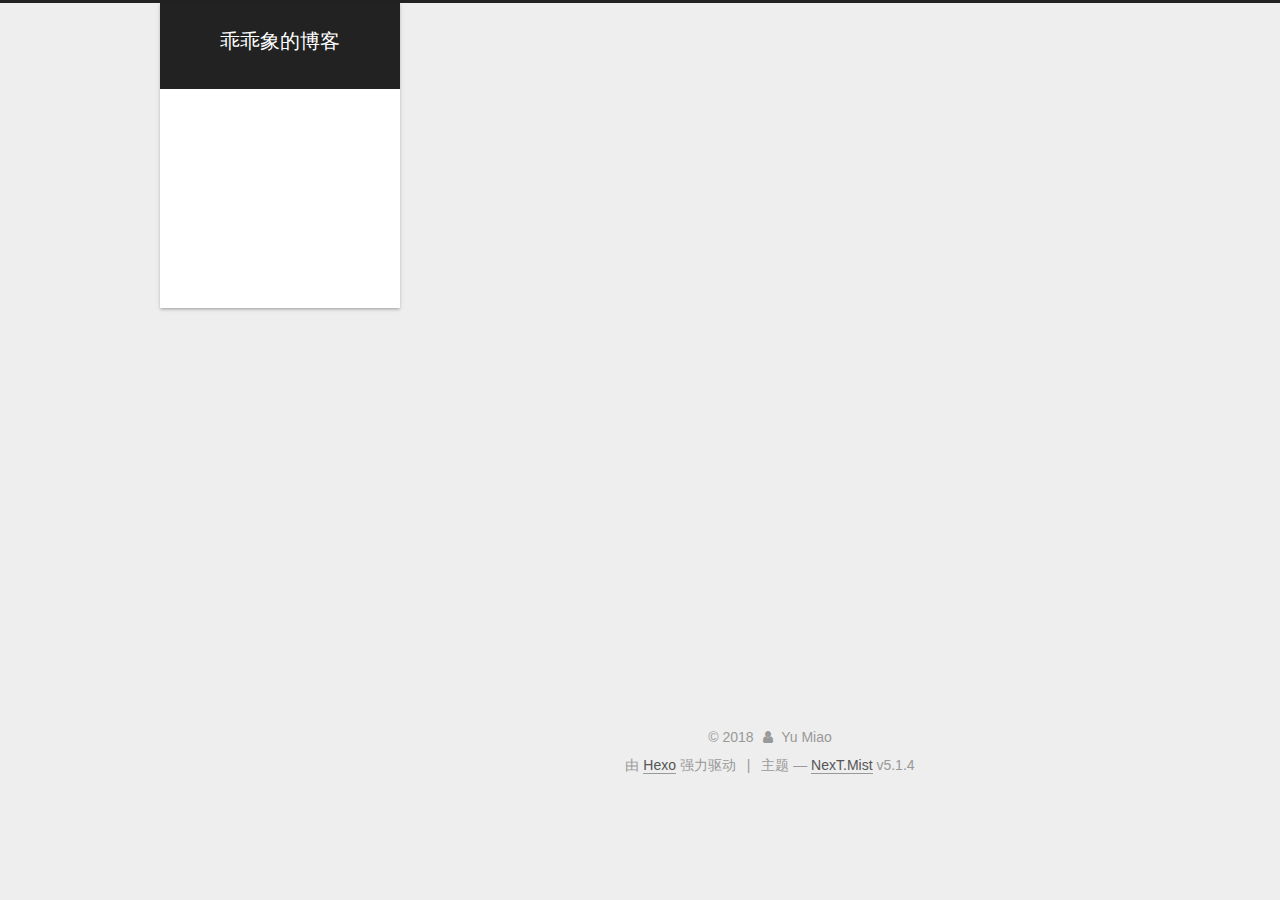
==== commit cca15295: "Site updated: 2018-08-30 15:59:48" ====
--- a/index.html
+++ b/index.html
@@ -5,7 +5,7 @@
   
 
 
-<html class="theme-next gemini use-motion" lang="zh-Hans">
+<html class="theme-next mist use-motion" lang="zh-Hans">
 <head>
   <meta charset="UTF-8"/>
 <meta http-equiv="X-UA-Compatible" content="IE=edge" />
@@ -80,12 +80,12 @@
 
 
 <meta property="og:type" content="website">
-<meta property="og:title" content="乖乖象的窝">
+<meta property="og:title" content="乖乖象的博客">
 <meta property="og:url" content="http://yoursite.com/index.html">
-<meta property="og:site_name" content="乖乖象的窝">
+<meta property="og:site_name" content="乖乖象的博客">
 <meta property="og:locale" content="zh-Hans">
 <meta name="twitter:card" content="summary">
-<meta name="twitter:title" content="乖乖象的窝">
+<meta name="twitter:title" content="乖乖象的博客">
 
 
 
@@ -93,7 +93,7 @@
   var NexT = window.NexT || {};
   var CONFIG = {
     root: '/',
-    scheme: 'Gemini',
+    scheme: 'Mist',
     version: '5.1.4',
     sidebar: {"position":"left","display":"post","offset":12,"b2t":false,"scrollpercent":false,"onmobile":false},
     fancybox: true,
@@ -121,7 +121,7 @@
 
 
 
-  <title>乖乖象的窝</title>
+  <title>乖乖象的博客</title>
   
 
 
@@ -152,7 +152,7 @@
     <div class="custom-logo-site-title">
       <a href="/"  class="brand" rel="start">
         <span class="logo-line-before"><i></i></span>
-        <span class="site-title">乖乖象的窝</span>
+        <span class="site-title">乖乖象的博客</span>
         <span class="logo-line-after"><i></i></span>
       </a>
     </div>
@@ -187,12 +187,42 @@
         </li>
       
         
-        <li class="menu-item menu-item-archives">
-          <a href="/archives/" rel="section">
-            
-              <i class="menu-item-icon fa fa-fw fa-archive"></i> <br />
-            
-            归档
+        <li class="menu-item menu-item-about">
+          <a href="/about/" rel="section">
+            
+              <i class="menu-item-icon fa fa-fw fa-user"></i> <br />
+            
+            关于
+          </a>
+        </li>
+      
+        
+        <li class="menu-item menu-item-tags">
+          <a href="/tags/" rel="section">
+            
+              <i class="menu-item-icon fa fa-fw fa-tags"></i> <br />
+            
+            标签
+          </a>
+        </li>
+      
+        
+        <li class="menu-item menu-item-categories">
+          <a href="/categories/" rel="section">
+            
+              <i class="menu-item-icon fa fa-fw fa-th"></i> <br />
+            
+            分类
+          </a>
+        </li>
+      
+        
+        <li class="menu-item menu-item-sitemap">
+          <a href="/sitemap.xml" rel="section">
+            
+              <i class="menu-item-icon fa fa-fw fa-sitemap"></i> <br />
+            
+            站点地图
           </a>
         </li>
       
@@ -229,7 +259,7 @@
   
   
   <div class="post-block">
-    <link itemprop="mainEntityOfPage" href="http://yoursite.com/2015/07/29/Spring-Boot-自动加载组件-（-ComponentScan注解）/">
+    <link itemprop="mainEntityOfPage" href="http://yoursite.com/2015/07/30/ComponentScan/">
 
     <span hidden itemprop="author" itemscope itemtype="http://schema.org/Person">
       <meta itemprop="name" content="Yu Miao">
@@ -238,7 +268,7 @@
     </span>
 
     <span hidden itemprop="publisher" itemscope itemtype="http://schema.org/Organization">
-      <meta itemprop="name" content="乖乖象的窝">
+      <meta itemprop="name" content="乖乖象的博客">
     </span>
 
     
@@ -248,7 +278,7 @@
         
           <h1 class="post-title" itemprop="name headline">
                 
-                <a class="post-title-link" href="/2015/07/29/Spring-Boot-自动加载组件-（-ComponentScan注解）/" itemprop="url">Spring Boot 自动加载组件 （@ComponentScan注解）</a></h1>
+                <a class="post-title-link" href="/2015/07/30/ComponentScan/" itemprop="url">@ComponentScan详解</a></h1>
         
 
         <div class="post-meta">
@@ -260,8 +290,8 @@
               
                 <span class="post-meta-item-text">发表于</span>
               
-              <time title="创建于" itemprop="dateCreated datePublished" datetime="2015-07-29T20:35:28+08:00">
-                2015-07-29
+              <time title="创建于" itemprop="dateCreated datePublished" datetime="2015-07-30T14:50:41+08:00">
+                2015-07-30
               </time>
             
 
@@ -300,40 +330,16 @@
       
         
           
-            <p>@ComponentScan注解</p>
-<p>一个类被Spring自动加载到Bean容器里面需要2个条件：</p>
-<ol>
-<li>这个类需要被@Component或它的子类注释为组件，@Component的常用子类有@Service, @Repository, @Controll，@Configuration 等。</li>
-<li>通过ComponentScan注释指定这些注解标识的类包名。</li>
-</ol>
-<p><strong>注：</strong><br>SpringBoot项目都在使用的@SpringBootApplication是一个组合注解，主要组合了@Configuration .+@EnableAutoConfiguration.+@ComponentScan， 它的默认的扫描规则是同包或者其子包的下的注解组件。</p>
-<pre><code>@Target({ElementType.TYPE})
-@Retention(RetentionPolicy.RUNTIME)
-@Documented
-@Inherited
-@SpringBootConfiguration
-@EnableAutoConfiguration
-@ComponentScan(
-    excludeFilters = {@Filter(
-        type = FilterType.CUSTOM,
-        classes = {TypeExcludeFilter.class}
-    ), @Filter(
-        type = FilterType.CUSTOM,
-        classes = {AutoConfigurationExcludeFilter.class}
-    )}
-)
-public @interface SpringBootApplication {
-    ...
-}
-</code></pre><p>@ComponentScan使用例子：</p>
-<pre><code>// 扫描com.cmic.web 下的Controller组件
-@ComponentScan(basePackages = { &quot;com.cmic.web&quot; })
-// 扫描com.cmic.service 下的Service组件
-@ComponentScan(basePackages = { &quot;com.cmic.service&quot; }) 
-// 扫描com.cmic 下的 Controller、Service以及其他组件
-@ComponentScan(basePackages = { &quot;com.cmic&quot; }) 
-</code></pre>
-          
+          简单的说@ComponentScan主要作用指定一个或几个包，Spring在创建Bean容器后会自动扫描这些包下面的相关类并加载这些类到容器中。
+指定扫描范围我们通过设置@ComponentScan的参数指定Spring扫描范围，比如下面的代码Spring只会在”pro.caifu365”包内扫描。1234567891011@ComponentScan(basePackages = &#123;"
+          ...
+          <!--noindex-->
+          <div class="post-button text-center">
+            <a class="btn" href="/2015/07/30/ComponentScan/#more" rel="contents">
+              阅读全文 &raquo;
+            </a>
+          </div>
+          <!--/noindex-->
         
       
     </div>
@@ -411,7 +417,7 @@
             
               <div class="site-state-item site-state-posts">
               
-                <a href="/archives/">
+                <a href="/archives">
               
                   <span class="site-state-item-count">1</span>
                   <span class="site-state-item-name">日志</span>
@@ -472,7 +478,7 @@
 
 
 
-  <div class="theme-info">主题 &mdash; <a class="theme-link" target="_blank" href="https://github.com/iissnan/hexo-theme-next">NexT.Gemini</a> v5.1.4</div>
+  <div class="theme-info">主题 &mdash; <a class="theme-link" target="_blank" href="https://github.com/iissnan/hexo-theme-next">NexT.Mist</a> v5.1.4</div>
 
 
 
@@ -572,13 +578,6 @@
   
   
 
-
-  <script type="text/javascript" src="/js/src/affix.js?v=5.1.4"></script>
-
-  <script type="text/javascript" src="/js/src/schemes/pisces.js?v=5.1.4"></script>
-
-
-
   
 
   
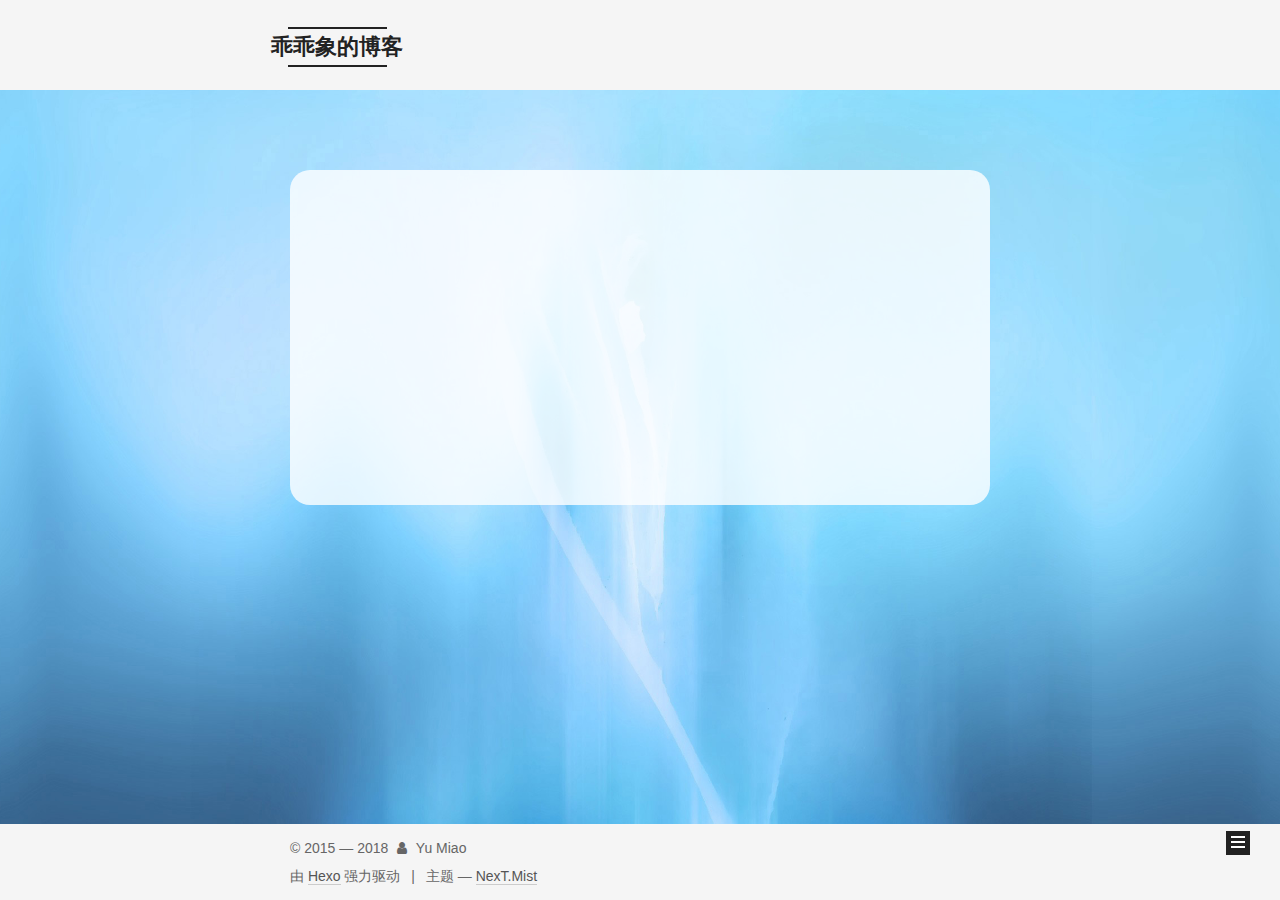
==== commit ceddbb09: "Site updated: 2018-08-30 18:10:22" ====
--- a/index.html
+++ b/index.html
@@ -50,19 +50,19 @@
 
 <link href="/lib/font-awesome/css/font-awesome.min.css?v=4.6.2" rel="stylesheet" type="text/css" />
 
-<link href="/css/main.css?v=5.1.4" rel="stylesheet" type="text/css" />
-
-
-  <link rel="apple-touch-icon" sizes="180x180" href="/images/apple-touch-icon-next.png?v=5.1.4">
-
-
-  <link rel="icon" type="image/png" sizes="32x32" href="/images/favicon-32x32-next.png?v=5.1.4">
-
-
-  <link rel="icon" type="image/png" sizes="16x16" href="/images/favicon-16x16-next.png?v=5.1.4">
-
-
-  <link rel="mask-icon" href="/images/logo.svg?v=5.1.4" color="#222">
+<link href="/css/main.css?v=5.1.6" rel="stylesheet" type="text/css" />
+
+
+  <link rel="apple-touch-icon" sizes="180x180" href="/images/apple-touch-icon-next.png?v=5.1.6">
+
+
+  <link rel="icon" type="image/png" sizes="32x32" href="/images/favicon-32x32-next.png?v=5.1.6">
+
+
+  <link rel="icon" type="image/png" sizes="16x16" href="/images/favicon-16x16-next.png?v=5.1.6">
+
+
+  <link rel="mask-icon" href="/images/logo.svg?v=5.1.6" color="#222">
 
 
 
@@ -94,7 +94,7 @@
   var CONFIG = {
     root: '/',
     scheme: 'Mist',
-    version: '5.1.4',
+    version: '5.1.6',
     sidebar: {"position":"left","display":"post","offset":12,"b2t":false,"scrollpercent":false,"onmobile":false},
     fancybox: true,
     tabs: true,
@@ -217,12 +217,22 @@
         </li>
       
         
-        <li class="menu-item menu-item-sitemap">
-          <a href="/sitemap.xml" rel="section">
-            
-              <i class="menu-item-icon fa fa-fw fa-sitemap"></i> <br />
-            
-            站点地图
+        <li class="menu-item menu-item-archives">
+          <a href="/archives/" rel="section">
+            
+              <i class="menu-item-icon fa fa-fw fa-archive"></i> <br />
+            
+            归档
+          </a>
+        </li>
+      
+        
+        <li class="menu-item menu-item-commonweal">
+          <a href="/404/" rel="section">
+            
+              <i class="menu-item-icon fa fa-fw fa-heartbeat"></i> <br />
+            
+            公益404
           </a>
         </li>
       
@@ -408,6 +418,10 @@
         <div class="site-overview">
           <div class="site-author motion-element" itemprop="author" itemscope itemtype="http://schema.org/Person">
             
+              <img class="site-author-image" itemprop="image"
+                src="/images/avatar.gif"
+                alt="Yu Miao" />
+            
               <p class="site-author-name" itemprop="name">Yu Miao</p>
               <p class="site-description motion-element" itemprop="description"></p>
           </div>
@@ -417,7 +431,7 @@
             
               <div class="site-state-item site-state-posts">
               
-                <a href="/archives">
+                <a href="/archives/">
               
                   <span class="site-state-item-count">1</span>
                   <span class="site-state-item-name">日志</span>
@@ -460,7 +474,7 @@
 
     <footer id="footer" class="footer">
       <div class="footer-inner">
-        <div class="copyright">&copy; <span itemprop="copyrightYear">2018</span>
+        <div class="copyright">&copy; 2015 &mdash; <span itemprop="copyrightYear">2018</span>
   <span class="with-love">
     <i class="fa fa-user"></i>
   </span>
@@ -478,7 +492,7 @@
 
 
 
-  <div class="theme-info">主题 &mdash; <a class="theme-link" target="_blank" href="https://github.com/iissnan/hexo-theme-next">NexT.Mist</a> v5.1.4</div>
+  <div class="theme-info">主题 &mdash; <a class="theme-link" target="_blank" href="https://github.com/iissnan/hexo-theme-next">NexT.Mist</a></div>
 
 
 
@@ -569,21 +583,21 @@
   
 
 
-  <script type="text/javascript" src="/js/src/utils.js?v=5.1.4"></script>
-
-  <script type="text/javascript" src="/js/src/motion.js?v=5.1.4"></script>
-
-
-
-  
-  
-
-  
-
-  
-
-
-  <script type="text/javascript" src="/js/src/bootstrap.js?v=5.1.4"></script>
+  <script type="text/javascript" src="/js/src/utils.js?v=5.1.6"></script>
+
+  <script type="text/javascript" src="/js/src/motion.js?v=5.1.6"></script>
+
+
+
+  
+  
+
+  
+
+  
+
+
+  <script type="text/javascript" src="/js/src/bootstrap.js?v=5.1.6"></script>
 
 
 
--- a/css/main.css
+++ b/css/main.css
@@ -189,7 +189,7 @@
   font-size: 14px;
   line-height: 2;
   color: #555;
-  background: #eee;
+  background: #fff;
 }
 @media (max-width: 767px) {
   body {
@@ -226,51 +226,51 @@
   margin: 20px 0 15px;
 }
 h1 {
+  font-size: 24px;
+}
+@media (max-width: 767px) {
+  h1 {
+    font-size: 20px;
+  }
+}
+h2 {
   font-size: 22px;
 }
 @media (max-width: 767px) {
-  h1 {
+  h2 {
     font-size: 18px;
   }
 }
-h2 {
+h3 {
   font-size: 20px;
 }
 @media (max-width: 767px) {
-  h2 {
+  h3 {
     font-size: 16px;
   }
 }
-h3 {
+h4 {
   font-size: 18px;
 }
 @media (max-width: 767px) {
-  h3 {
+  h4 {
     font-size: 14px;
   }
 }
-h4 {
+h5 {
   font-size: 16px;
 }
 @media (max-width: 767px) {
-  h4 {
+  h5 {
     font-size: 12px;
   }
 }
-h5 {
+h6 {
   font-size: 14px;
 }
 @media (max-width: 767px) {
-  h5 {
+  h6 {
     font-size: 10px;
-  }
-}
-h6 {
-  font-size: 12px;
-}
-@media (max-width: 767px) {
-  h6 {
-    font-size: 8px;
   }
 }
 p {
@@ -445,7 +445,7 @@
 .header-inner {
   margin: 0 auto;
   padding: 100px 0 70px;
-  width: calc(100% - 252px);
+  width: 700px;
 }
 @media (min-width: 1600px) {
   .container .header-inner {
@@ -457,7 +457,7 @@
 }
 .main-inner {
   margin: 0 auto;
-  width: calc(100% - 252px);
+  width: 700px;
 }
 @media (min-width: 1600px) {
   .container .main-inner {
@@ -474,7 +474,7 @@
 .footer-inner {
   box-sizing: border-box;
   margin: 20px auto;
-  width: calc(100% - 252px);
+  width: 700px;
 }
 @media (min-width: 1600px) {
   .container .footer-inner {
@@ -653,8 +653,8 @@
 @media (min-width: 992px) {
   .full-image.full-image.full-image.full-image {
     max-width: none;
-    width: 118%;
-    margin: 0 -9%;
+    width: 110%;
+    margin: 25px -5%;
   }
 }
 .blockquote-center,
@@ -941,10 +941,10 @@
   padding: 0 20px;
   font-size: 14px;
   color: #555;
-  background: #fff;
-  border: 2px solid #555;
+  background: transparent;
+  border: 2px solid #222;
   text-decoration: none;
-  border-radius: 2px;
+  border-radius: 0;
   transition-property: background-color;
   transition-duration: 0.2s;
   transition-timing-function: ease-in-out;
@@ -953,8 +953,8 @@
 }
 .btn:hover {
   border-color: #222;
-  color: #fff;
-  background: #222;
+  color: #222;
+  background: #fff;
 }
 .btn +.btn {
   margin: 0 0 8px 8px;
@@ -1066,7 +1066,7 @@
   width: 24px;
   background: #222;
   font-size: 12px;
-  opacity: 0.6;
+  opacity: 1;
   color: #fff;
   cursor: pointer;
   text-align: center;
@@ -1087,7 +1087,7 @@
   }
 }
 .back-to-top.back-to-top-on {
-  bottom: 30px;
+  bottom: 19px;
 }
 .header {
   background: transparent;
@@ -1101,7 +1101,7 @@
 }
 .site-meta {
   margin: 0;
-  text-align: center;
+  text-align: left;
 }
 @media (max-width: 767px) {
   .site-meta {
@@ -1112,12 +1112,12 @@
   position: relative;
   display: inline-block;
   padding: 0 40px;
-  color: #fff;
+  color: #222;
   background: #222;
   border-bottom: none;
 }
 .brand:hover {
-  color: #fff;
+  color: #222;
 }
 .logo {
   display: inline-block;
@@ -1136,7 +1136,7 @@
 .site-subtitle {
   margin-top: 10px;
   font-size: 13px;
-  color: #ddd;
+  color: #999;
 }
 .use-motion .brand {
   opacity: 0;
@@ -1209,8 +1209,7 @@
   transition-timing-function: ease-in-out;
   transition-delay: 0s;
 }
-.menu .menu-item a:hover,
-.menu-item-active a {
+.menu .menu-item a:hover {
   border-bottom-color: #222;
 }
 .menu .menu-item .fa {
@@ -1349,7 +1348,7 @@
 .posts-collapse {
   position: relative;
   z-index: 1010;
-  margin-left: 55px;
+  margin-left: 0;
 }
 .posts-collapse::after {
   content: " ";
@@ -1739,20 +1738,20 @@
   display: block;
   margin: 0 auto;
   padding: 2px;
-  max-width: 120px;
+  max-width: 96px;
   height: auto;
-  border: 1px solid #eee;
+  border: 2px solid #333;
 }
 .site-author-name {
-  margin: 0;
+  margin: 5px 0 0;
   text-align: center;
-  color: #222;
-  font-weight: 600;
+  color: #f5f5f5;
+  font-weight: normal;
 }
 .site-description {
-  margin-top: 0;
+  margin-top: 5px;
   text-align: center;
-  font-size: 13px;
+  font-size: 14px;
   color: #999;
 }
 .site-state {
@@ -1764,7 +1763,7 @@
 .site-state-item {
   display: inline-block;
   padding: 0 15px;
-  border-left: 1px solid #eee;
+  border-left: 1px solid #333;
 }
 .site-state-item:first-child {
   border-left: none;
@@ -1777,11 +1776,11 @@
   text-align: center;
   color: inherit;
   font-weight: 600;
-  font-size: 16px;
+  font-size: 18px;
 }
 .site-state-item-name {
   font-size: 13px;
-  color: #999;
+  color: inherit;
 }
 .feed-link {
   margin-top: 20px;
@@ -1823,7 +1822,7 @@
   width: 4px;
   height: 4px;
   border-radius: 50%;
-  background: #5bff6b;
+  background: #736799;
 }
 .links-of-blogroll {
   font-size: 13px;
@@ -1861,7 +1860,7 @@
   color: #555;
 }
 .sidebar-nav li:hover {
-  color: #fc6423;
+  color: #f5f5f5;
 }
 .page-post-detail .sidebar-nav-toc {
   padding: 0 5px;
@@ -1870,11 +1869,11 @@
   margin-left: 10px;
 }
 .sidebar-nav .sidebar-nav-active {
-  color: #fc6423;
-  border-bottom-color: #fc6423;
+  color: #87daff;
+  border-bottom-color: #87daff;
 }
 .sidebar-nav .sidebar-nav-active:hover {
-  color: #fc6423;
+  color: #87daff;
 }
 .sidebar-panel {
   display: none;
@@ -1907,12 +1906,12 @@
   transition-timing-function: ease-in-out;
   transition-delay: 0s;
   transition-property: all;
-  color: #666;
+  color: #999;
+  border-bottom-color: #555;
+}
+.post-toc ol a:hover {
+  color: #ccc;
   border-bottom-color: #ccc;
-}
-.post-toc ol a:hover {
-  color: #000;
-  border-bottom-color: #000;
 }
 .post-toc .nav-item {
   overflow: hidden;
@@ -1934,14 +1933,14 @@
   display: block;
 }
 .post-toc .nav .active > a {
-  color: #fc6423;
-  border-bottom-color: #fc6423;
+  color: #87daff;
+  border-bottom-color: #87daff;
 }
 .post-toc .nav .active-current > a {
-  color: #fc6423;
+  color: #87daff;
 }
 .post-toc .nav .active-current > a:hover {
-  color: #fc6423;
+  color: #87daff;
 }
 .footer {
   font-size: 14px;
@@ -2581,543 +2580,343 @@
   }
 }
 .page-post-detail .sidebar-toggle-line {
-  background: #fc6423;
+  background: #87daff;
 }
 .page-post-detail .comments {
   overflow: hidden;
 }
+h1,
+h2,
+h3,
+h4,
+h5,
+h6 {
+  margin: 20px 0 10px;
+}
+p {
+  margin: 0 0 25px 0;
+}
+a {
+  border-bottom-color: #ccc;
+}
+hr {
+  margin: 20px 0;
+  height: 2px;
+}
+.main-inner {
+  margin-top: 80px;
+}
 .header {
-  position: relative;
+  background: #f5f5f5;
+}
+.header-inner {
+  padding: 25px 0 20px;
+}
+.header-inner:before,
+.header-inner:after {
+  content: " ";
+  display: table;
+}
+.header-inner:after {
+  clear: both;
+}
+@media (max-width: 767px) {
+  .header-inner {
+    width: auto;
+    margin-bottom: 50px;
+    padding: 10px;
+  }
+}
+.site-meta {
+  float: left;
+  margin-left: -20px;
+  line-height: normal;
+}
+@media (max-width: 767px) {
+  .site-meta {
+    margin-left: 10px;
+  }
+}
+.site-meta .brand {
+  padding: 2px 1px;
+  background: none;
+}
+@media (max-width: 767px) {
+  .site-meta .brand {
+    display: block;
+  }
+}
+.site-meta .logo {
+  display: none;
+}
+.site-meta .site-title {
+  font-size: 22px;
+  font-weight: bolder;
+}
+@media (max-width: 767px) {
+  .site-meta .site-title {
+    line-height: 34px;
+  }
+}
+.logo-line-before,
+.logo-line-after {
+  display: block;
+  overflow: hidden;
   margin: 0 auto;
   width: 75%;
 }
-@media (min-width: 768px) and (max-width: 991px) {
-  .header {
-    width: auto;
-  }
-}
-@media (max-width: 767px) {
-  .header {
-    width: auto;
-  }
-}
-.header-inner {
-  position: absolute;
-  top: 0;
-  overflow: hidden;
+@media (max-width: 767px) {
+  .logo-line-before,
+  .logo-line-after {
+    display: none;
+  }
+}
+.logo-line-before i,
+.logo-line-after i {
+  position: relative;
+  display: block;
+  height: 2px;
+  background: #222;
+}
+@media (max-width: 767px) {
+  .logo-line-before i,
+  .logo-line-after i {
+    height: 3px;
+  }
+}
+.use-motion .logo-line-before i {
+  left: -100%;
+}
+.use-motion .logo-line-after i {
+  right: -100%;
+}
+.site-subtitle {
+  display: none;
+}
+.site-nav-toggle {
+  position: static;
+  float: right;
+}
+.menu {
+  float: right;
+  margin: 8px 0 0 0;
+}
+@media (max-width: 767px) {
+  .menu {
+    margin: 20px 0 0 0;
+    padding: 0;
+  }
+}
+.menu br {
+  display: none;
+}
+.menu .menu-item {
+  margin: 0;
+}
+@media (max-width: 767px) {
+  .menu .menu-item {
+    display: block;
+  }
+}
+.menu .menu-item a {
+  padding: 0 10px;
+  background: none;
+  border: none;
+  border-radius: 2px;
+  transition-property: background;
+}
+@media (max-width: 767px) {
+  .menu .menu-item a {
+    text-align: left;
+  }
+}
+.menu .menu-item a:hover {
+  background: #e1e1e1;
+}
+.menu a::before {
+  display: none;
+}
+@media (max-width: 767px) {
+  .menu a::before {
+    display: block;
+  }
+}
+@media (max-width: 767px) {
+  .menu {
+    float: none;
+  }
+}
+.site-search form {
+  display: none;
+}
+.posts-expand {
+  padding-top: 0;
+}
+.posts-expand .post-title,
+.posts-expand .post-meta {
+  text-align: left;
+}
+@media (max-width: 767px) {
+  .posts-expand .post-title,
+  .posts-expand .post-meta {
+    text-align: center;
+  }
+}
+.posts-expand .post-eof {
+  display: none;
+}
+.posts-expand .post {
+  margin-top: 120px;
+}
+.posts-expand .post:first-child {
+  margin-top: 0;
+}
+.posts-expand .post-meta {
+  margin-top: 5px;
+  margin-bottom: 20px;
+}
+.posts-expand .post-title {
+  position: relative;
+  font-size: 26px;
+  font-weight: 400;
+}
+@media (max-width: 767px) {
+  .posts-expand .post-title {
+    font-size: 22px;
+  }
+}
+@media (min-width: 1600px) {
+  .posts-expand .post-title {
+    font-size: 26px;
+  }
+}
+.posts-expand .post-title:hover:before {
+  background: #222;
+}
+@media (max-width: 767px) {
+  .posts-expand .post-body {
+    font-size: 12px;
+  }
+}
+.posts-expand .post-body img {
+  margin: 0;
+}
+.posts-expand .post-tags {
+  text-align: left;
+}
+.posts-expand .post-tags a {
+  padding: 1px 5px;
+  background: #f5f5f5;
+  border-bottom: none;
+}
+.posts-expand .post-tags a:hover {
+  background: #ccc;
+}
+.posts-expand .post-nav {
+  margin-top: 40px;
+}
+.post-button {
+  margin-top: 20px;
+  text-align: left;
+}
+.post-button a {
   padding: 0;
-  width: 240px;
-  background: #fff;
-  box-shadow: 0 2px 2px 0 rgba(0,0,0,0.12), 0 3px 1px -2px rgba(0,0,0,0.06), 0 1px 5px 0 rgba(0,0,0,0.12);
-  border-radius: initial;
+  font-size: 14px;
+  background: none;
+  border: none;
+  border-bottom: 2px solid #666;
+  transition-property: border;
+}
+@media (max-width: 767px) {
+  .post-button a {
+    font-size: 12px;
+  }
 }
 @media (min-width: 1600px) {
-  .container .header-inner {
-    width: 240px;
-  }
-}
-@media (min-width: 768px) and (max-width: 991px) {
-  .header-inner {
-    position: relative;
-    width: auto;
-    border-radius: initial;
-  }
-}
-@media (max-width: 767px) {
-  .header-inner {
-    position: relative;
-    width: auto;
-    border-radius: initial;
-  }
-}
-.main:before,
-.main:after {
-  content: " ";
-  display: table;
-}
-.main:after {
-  clear: both;
-}
-@media (min-width: 768px) and (max-width: 991px) {
-  .main {
-    padding-bottom: 100px;
-  }
-}
-@media (max-width: 767px) {
-  .main {
-    padding-bottom: 100px;
-  }
-}
-.container .main-inner {
-  width: 75%;
-}
-@media (min-width: 768px) and (max-width: 991px) {
+  .post-button a {
+    font-size: 16px;
+  }
+}
+.post-button a:hover {
+  border-bottom-color: #222;
+}
+.links-of-blogroll-inline .links-of-blogroll-item {
+  display: inline-block;
+}
+.btn {
+  padding: 0 10px;
+  border-width: 2px;
+  border-radius: 0;
+}
+.headband {
+  display: none;
+}
+.site-search {
+  position: relative;
+  float: right;
+  margin-top: 5px;
+  padding-top: 3px;
+}
+@media (max-width: 767px) {
+  .site-search {
+    float: none;
+    padding: 0 10px;
+  }
+}
+@media (max-width: 767px) {
   .container .main-inner {
     width: auto;
   }
 }
-@media (max-width: 767px) {
-  .container .main-inner {
-    width: auto;
-  }
-}
-.content-wrap {
-  float: right;
-  box-sizing: border-box;
-  padding: 40px;
-  width: calc(100% - 252px);
-  background: #fff;
-  min-height: 700px;
-  box-shadow: 0 2px 2px 0 rgba(0,0,0,0.12), 0 3px 1px -2px rgba(0,0,0,0.06), 0 1px 5px 0 rgba(0,0,0,0.12);
-  border-radius: initial;
-}
-@media (min-width: 768px) and (max-width: 991px) {
-  .content-wrap {
-    width: 100%;
-    padding: 20px;
-    border-radius: initial;
-  }
-}
-@media (max-width: 767px) {
-  .content-wrap {
-    width: 100%;
-    padding: 20px;
-    min-height: auto;
-    border-radius: initial;
-  }
-}
-.sidebar {
-  position: static;
-  float: left;
-  margin-top: 300px;
-  width: 240px;
-  background: #eee;
-  box-shadow: none;
-}
-@media (min-width: 768px) and (max-width: 991px) {
-  .sidebar {
-    display: none;
-  }
-}
-@media (max-width: 767px) {
-  .sidebar {
-    display: none;
-  }
-}
-.sidebar-toggle {
+.page-post-detail .post-title,
+.page-post-detail .post-meta {
+  text-align: center;
+}
+.page-post-detail .post-title:before {
   display: none;
 }
+.page-post-detail .post-meta {
+  margin-bottom: 60px;
+}
+.pagination {
+  margin: 120px 0 0;
+  text-align: left;
+}
+@media (max-width: 767px) {
+  .pagination {
+    margin: 80px 10px 0;
+    text-align: center;
+  }
+}
+.footer {
+  margin-top: 80px;
+  padding: 10px 0;
+  background: #f5f5f5;
+  color: #666;
+}
 .footer-inner {
-  width: 75%;
-  padding-left: 260px;
-}
-@media (min-width: 768px) and (max-width: 991px) {
+  margin: 0 auto;
+  text-align: left;
+}
+@media (max-width: 767px) {
   .footer-inner {
     width: auto;
-    padding-left: 0 !important;
-    padding-right: 0 !important;
-  }
-}
-@media (max-width: 767px) {
-  .footer-inner {
-    width: auto;
-    padding-left: 0 !important;
-    padding-right: 0 !important;
-  }
-}
-.sidebar-position-right .header-inner {
-  right: 0;
-}
-.sidebar-position-right .content-wrap {
-  float: left;
-}
-.sidebar-position-right .sidebar {
-  float: right;
-}
-.sidebar-position-right .footer-inner {
-  padding-left: 0;
-  padding-right: 260px;
-}
-.site-brand-wrapper {
-  position: relative;
-}
-.site-meta {
-  padding: 20px 0;
-  color: #fff;
-  background: #222;
-}
-@media (min-width: 768px) and (max-width: 991px) {
-  .site-meta {
-    box-shadow: 0 0 16px rgba(0,0,0,0.5);
-  }
-}
-@media (max-width: 767px) {
-  .site-meta {
-    box-shadow: 0 0 16px rgba(0,0,0,0.5);
-  }
-}
-.brand {
-  padding: 0;
-  background: none;
-}
-.brand:hover {
-  color: #fff;
-}
-.site-subtitle {
-  margin: 10px 10px 0;
-  font-weight: initial;
-}
-.site-search form {
-  display: none;
-}
-.site-nav {
-  border-top: none;
-}
-@media (min-width: 768px) and (max-width: 991px) {
-  .site-nav {
-    display: none !important;
-  }
-}
-@media (min-width: 768px) and (max-width: 991px) {
-  .site-nav-on {
-    display: block !important;
-  }
-}
-.menu .menu-item {
-  display: block;
-  margin: 0;
-}
-.menu .menu-item a {
-  position: relative;
-  box-sizing: border-box;
-  padding: 5px 20px;
-  text-align: left;
-  line-height: inherit;
-  transition-property: background-color;
-  transition-duration: 0.2s;
-  transition-timing-function: ease-in-out;
-  transition-delay: 0s;
-}
-.menu .menu-item a:hover,
-.menu-item-active a {
-  background: #f9f9f9;
-  border-bottom-color: #fff;
-}
-.menu .menu-item br {
-  display: none;
-}
-.menu-item-active a:after {
-  content: " ";
-  position: absolute;
-  top: 50%;
-  margin-top: -3px;
-  right: 15px;
-  width: 6px;
-  height: 6px;
-  border-radius: 50%;
-  background-color: #bbb;
-}
-.btn-bar {
-  background-color: #fff;
-}
-.site-nav-toggle {
-  left: 20px;
-  top: 50%;
-  -webkit-transform: translateY(-50%);
-  -webkit-transform: translateY(-50%);
-  -moz-transform: translateY(-50%);
-  -ms-transform: translateY(-50%);
-  -o-transform: translateY(-50%);
-  transform: translateY(-50%);
-}
-@media (min-width: 768px) and (max-width: 991px) {
-  .site-nav-toggle {
-    display: block;
-  }
-}
-.use-motion .sidebar .motion-element {
-  opacity: 1;
-}
-.sidebar {
-  margin-left: -100%;
-  right: auto;
-  bottom: auto;
-  -webkit-transform: none;
-}
-.sidebar-inner {
-  box-sizing: border-box;
-  width: 240px;
-  color: #555;
-  background: #fff;
-  box-shadow: 0 2px 2px 0 rgba(0,0,0,0.12), 0 3px 1px -2px rgba(0,0,0,0.06), 0 1px 5px 0 rgba(0,0,0,0.12), 0 -1px 0.5px 0 rgba(0,0,0,0.09);
-  border-radius: initial;
-  opacity: 0;
-}
-.sidebar-inner.affix {
-  position: fixed;
-  top: 12px;
-}
-.sidebar-inner.affix-bottom {
-  position: absolute;
-}
-.site-overview {
-  text-align: left;
-}
-.site-author:before,
-.site-author:after {
-  content: " ";
-  display: table;
-}
-.site-author:after {
-  clear: both;
-}
-.sidebar a {
-  color: #555;
-}
-.sidebar a:hover {
-  color: #222;
-}
-.site-state-item {
-  padding: 0 10px;
-}
-.links-of-author-item a:before {
-  display: none;
-}
-.links-of-author-item a {
-  border-bottom: none;
-  text-decoration: underline;
-}
-.feed-link {
-  border-top: 1px dotted #ccc;
-  border-bottom: 1px dotted #ccc;
-  text-align: center;
-}
-.feed-link a {
-  display: block;
-  color: #fc6423;
-  border: none;
-}
-.feed-link a:hover {
-  background: none;
-  color: #e34603;
-}
-.feed-link a:hover i {
-  color: #e34603;
-}
-.links-of-author {
-  display: flex;
-  flex-wrap: wrap;
-  justify-content: center;
-}
-.links-of-author-item {
-  margin: 5px 0 0;
-  width: 50%;
-}
-.links-of-author-item a {
-  max-width: 216px;
-  box-sizing: border-box;
-  display: inline-block;
-  margin-right: 0;
-  margin-bottom: 0;
-  padding: 0 5px;
-  overflow: hidden;
-  white-space: nowrap;
-  text-overflow: ellipsis;
-}
-.links-of-author-item a {
-  display: block;
-  text-decoration: none;
-}
-.links-of-author-item a:hover {
-  border-radius: 4px;
-  background: #eee;
-}
-.links-of-author-item .fa {
-  margin-right: 2px;
-  font-size: 16px;
-}
-.links-of-author-item .fa-globe {
-  font-size: 15px;
-}
-.links-of-blogroll {
-  text-align: center;
-  margin-top: 20px;
-  padding: 3px 0 0;
-  border-top: 1px dotted #ccc;
-}
-.links-of-blogroll-title {
-  margin-top: 0;
-}
-.links-of-blogroll-item {
-  padding: 0;
-}
-.links-of-blogroll-inline:before,
-.links-of-blogroll-inline:after {
-  content: " ";
-  display: table;
-}
-.links-of-blogroll-inline:after {
-  clear: both;
-}
-.links-of-blogroll-inline .links-of-blogroll-item {
-  margin: 5px 0 0;
-  width: 50%;
-  display: inline-block;
-  width: unset;
-}
-.links-of-blogroll-inline .links-of-blogroll-item a {
-  max-width: 216px;
-  box-sizing: border-box;
-  display: inline-block;
-  margin-right: 0;
-  margin-bottom: 0;
-  padding: 0 5px;
-  overflow: hidden;
-  white-space: nowrap;
-  text-overflow: ellipsis;
-}
-.content-wrap {
-  padding: initial;
-  background: initial;
-  box-shadow: initial;
-  border-radius: initial;
-}
-.post-block {
-  padding: 40px;
-  background: #fff;
-  box-shadow: 0 2px 2px 0 rgba(0,0,0,0.12), 0 3px 1px -2px rgba(0,0,0,0.06), 0 1px 5px 0 rgba(0,0,0,0.12);
-  border-radius: initial;
-}
-#posts > article + article .post-block {
-  margin-top: 12px;
-  box-shadow: 0 2px 2px 0 rgba(0,0,0,0.12), 0 3px 1px -2px rgba(0,0,0,0.06), 0 1px 5px 0 rgba(0,0,0,0.12), 0 -1px 0.5px 0 rgba(0,0,0,0.09);
-  border-radius: initial;
-}
-.comments {
-  padding: 40px;
-  margin: initial;
-  margin-top: 12px;
-  background: #fff;
-  box-shadow: 0 2px 2px 0 rgba(0,0,0,0.12), 0 3px 1px -2px rgba(0,0,0,0.06), 0 1px 5px 0 rgba(0,0,0,0.12), 0 -1px 0.5px 0 rgba(0,0,0,0.09);
-  border-radius: initial;
-}
-.posts-expand {
-  padding-top: initial;
-}
-.post-nav-divider {
-  width: 4%;
-}
-.post-nav-item {
-  width: 48%;
-}
-.post-eof,
-.post-spread {
-  display: none !important;
-}
-.pagination {
-  margin: 12px 0 0;
-  border-top: initial;
-  background: #fff;
-  box-shadow: 0 2px 2px 0 rgba(0,0,0,0.12), 0 3px 1px -2px rgba(0,0,0,0.06), 0 1px 5px 0 rgba(0,0,0,0.12), 0 -1px 0.5px 0 rgba(0,0,0,0.09);
-  border-radius: initial;
-  padding: 10px 0 10px;
-}
-.pagination .prev,
-.pagination .next,
-.pagination .page-number {
-  margin-bottom: initial;
-  top: initial;
-}
-.main {
-  padding-bottom: initial;
-}
-.footer {
-  bottom: auto;
-}
-.post-header h1,
-.post-header h2 {
-  margin: initial;
-}
-.posts-expand .post-title-link {
-  line-height: inherit;
-}
-.posts-expand .post-title {
-  font-size: 1.7em;
-}
-.post-body h1 {
-  font-size: 1.6em;
-  border-bottom: 1px solid #eee;
-}
-.post-body h2 {
-  font-size: 1.45em;
-  border-bottom: 1px solid #eee;
-}
-.post-body h3 {
-  font-size: 1.3em;
-  border-bottom: 1px dotted #eee;
-}
-.post-body h4 {
-  font-size: 1.2em;
-}
-.post-body h5 {
-  font-size: 1.07em;
-}
-.post-body h6 {
-  font-size: 1.03em;
-}
-@media (min-width: 768px) and (max-width: 991px) {
-  .content-wrap {
-    padding: 10px;
-  }
-  .posts-expand {
-    margin: initial;
-  }
-  .posts-expand .post-button {
-    margin-top: 20px;
-  }
-  .post-block {
-    padding: 20px;
-    box-shadow: 0 2px 2px 0 rgba(0,0,0,0.12), 0 3px 1px -2px rgba(0,0,0,0.06), 0 1px 5px 0 rgba(0,0,0,0.12), 0 -1px 0.5px 0 rgba(0,0,0,0.09);
-    border-radius: initial;
-  }
-  #posts > article + article .post-block {
-    margin-top: 10px;
-  }
-  .comments {
-    margin-top: 10px;
-    padding: 10px 20px;
-  }
-  .pagination {
-    margin: 10px 0 0;
-  }
-}
-@media (max-width: 767px) {
-  .content-wrap {
-    padding: 8px;
-  }
-  .posts-expand {
-    margin: initial;
-  }
-  .posts-expand .post-button {
-    margin-top: 12px;
-  }
-  .posts-expand img {
-    padding: initial !important;
-  }
-  .post-block {
-    padding: 12px;
-    min-height: auto;
-    box-shadow: 0 2px 2px 0 rgba(0,0,0,0.12), 0 3px 1px -2px rgba(0,0,0,0.06), 0 1px 5px 0 rgba(0,0,0,0.12), 0 -1px 0.5px 0 rgba(0,0,0,0.09);
-    border-radius: initial;
-  }
-  #posts > article + article .post-block {
-    margin-top: 8px;
-  }
-  .comments {
-    margin-top: 8px;
-    padding: 0 12px;
-  }
-  .pagination {
-    margin: 8px 0 0;
-  }
-}
+    text-align: center;
+  }
+}
+body {
+  background: url("/images/blogbk.jpg") no-repeat;
+/* 背景图垂直、水平均居中 */
+  background-position: center center;
+/* 当内容高度大于图片高度时，背景图像的位置相对于viewport固定 */
+  background-attachment: fixed;
+/* 让背景图基于容器大小伸缩 */
+  background-size: cover;
+/* 设置背景颜色，背景图加载过程中会显示背景色 */
+  background-color: rgba(0,0,0,0.5);
+}
+.content {
+  border-radius: 20px;
+  padding: 30px 60px 30px 60px;
+  background: rgba(255,255,255,0.8) none repeat scroll !important;
+}
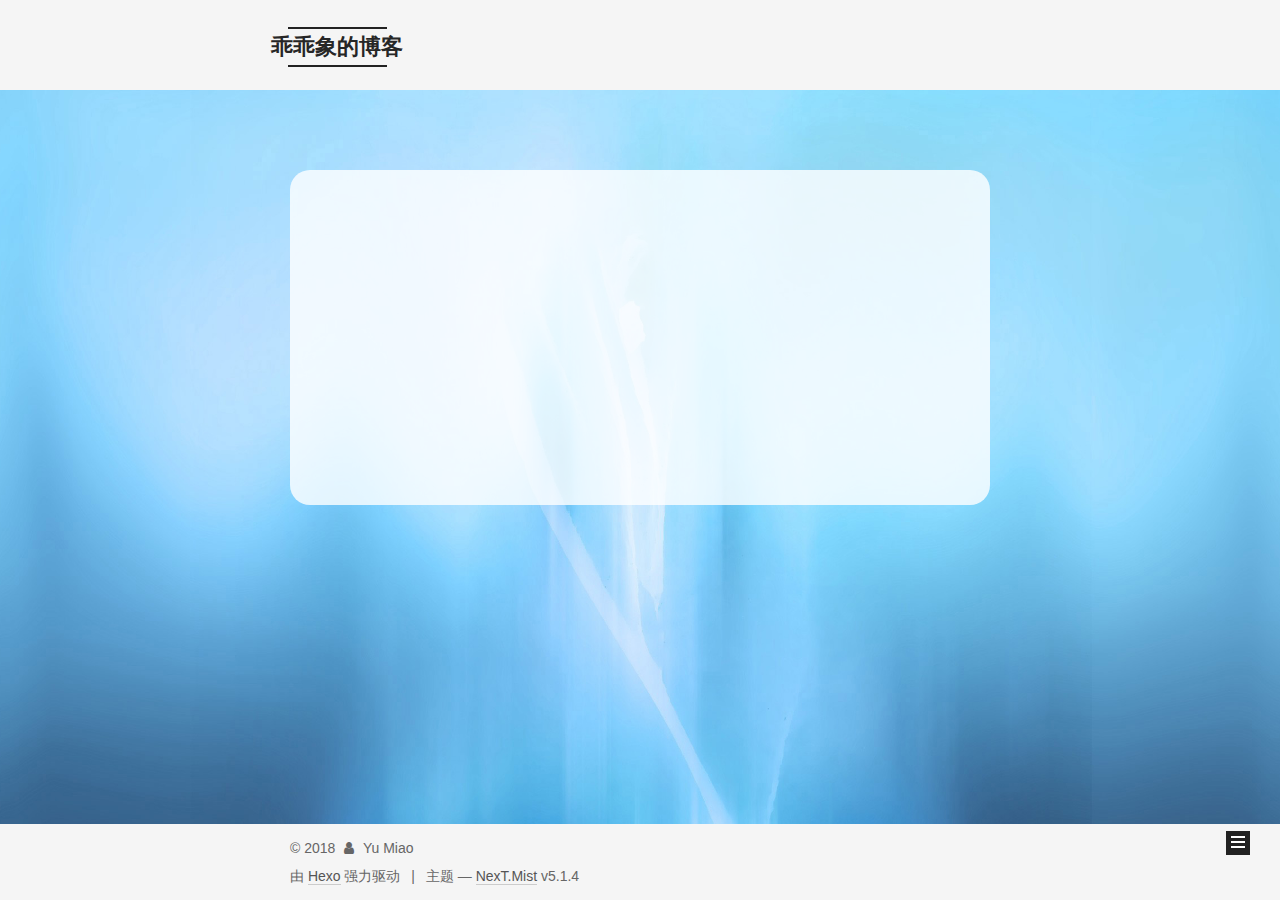
==== commit 07c748d0: "Site updated: 2018-11-08 11:23:57" ====
--- a/index.html
+++ b/index.html
@@ -50,19 +50,19 @@
 
 <link href="/lib/font-awesome/css/font-awesome.min.css?v=4.6.2" rel="stylesheet" type="text/css" />
 
-<link href="/css/main.css?v=5.1.6" rel="stylesheet" type="text/css" />
-
-
-  <link rel="apple-touch-icon" sizes="180x180" href="/images/apple-touch-icon-next.png?v=5.1.6">
-
-
-  <link rel="icon" type="image/png" sizes="32x32" href="/images/favicon-32x32-next.png?v=5.1.6">
-
-
-  <link rel="icon" type="image/png" sizes="16x16" href="/images/favicon-16x16-next.png?v=5.1.6">
-
-
-  <link rel="mask-icon" href="/images/logo.svg?v=5.1.6" color="#222">
+<link href="/css/main.css?v=5.1.4" rel="stylesheet" type="text/css" />
+
+
+  <link rel="apple-touch-icon" sizes="180x180" href="/images/apple-touch-icon-next.png?v=5.1.4">
+
+
+  <link rel="icon" type="image/png" sizes="32x32" href="/images/favicon-32x32-next.png?v=5.1.4">
+
+
+  <link rel="icon" type="image/png" sizes="16x16" href="/images/favicon-16x16-next.png?v=5.1.4">
+
+
+  <link rel="mask-icon" href="/images/logo.svg?v=5.1.4" color="#222">
 
 
 
@@ -94,7 +94,7 @@
   var CONFIG = {
     root: '/',
     scheme: 'Mist',
-    version: '5.1.6',
+    version: '5.1.4',
     sidebar: {"position":"left","display":"post","offset":12,"b2t":false,"scrollpercent":false,"onmobile":false},
     fancybox: true,
     tabs: true,
@@ -217,22 +217,12 @@
         </li>
       
         
-        <li class="menu-item menu-item-archives">
-          <a href="/archives/" rel="section">
-            
-              <i class="menu-item-icon fa fa-fw fa-archive"></i> <br />
-            
-            归档
-          </a>
-        </li>
-      
-        
-        <li class="menu-item menu-item-commonweal">
-          <a href="/404/" rel="section">
-            
-              <i class="menu-item-icon fa fa-fw fa-heartbeat"></i> <br />
-            
-            公益404
+        <li class="menu-item menu-item-sitemap">
+          <a href="/sitemap.xml" rel="section">
+            
+              <i class="menu-item-icon fa fa-fw fa-sitemap"></i> <br />
+            
+            站点地图
           </a>
         </li>
       
@@ -418,10 +408,6 @@
         <div class="site-overview">
           <div class="site-author motion-element" itemprop="author" itemscope itemtype="http://schema.org/Person">
             
-              <img class="site-author-image" itemprop="image"
-                src="/images/avatar.gif"
-                alt="Yu Miao" />
-            
               <p class="site-author-name" itemprop="name">Yu Miao</p>
               <p class="site-description motion-element" itemprop="description"></p>
           </div>
@@ -431,7 +417,7 @@
             
               <div class="site-state-item site-state-posts">
               
-                <a href="/archives/">
+                <a href="/archives">
               
                   <span class="site-state-item-count">1</span>
                   <span class="site-state-item-name">日志</span>
@@ -474,7 +460,7 @@
 
     <footer id="footer" class="footer">
       <div class="footer-inner">
-        <div class="copyright">&copy; 2015 &mdash; <span itemprop="copyrightYear">2018</span>
+        <div class="copyright">&copy; <span itemprop="copyrightYear">2018</span>
   <span class="with-love">
     <i class="fa fa-user"></i>
   </span>
@@ -492,7 +478,7 @@
 
 
 
-  <div class="theme-info">主题 &mdash; <a class="theme-link" target="_blank" href="https://github.com/iissnan/hexo-theme-next">NexT.Mist</a></div>
+  <div class="theme-info">主题 &mdash; <a class="theme-link" target="_blank" href="https://github.com/iissnan/hexo-theme-next">NexT.Mist</a> v5.1.4</div>
 
 
 
@@ -583,21 +569,21 @@
   
 
 
-  <script type="text/javascript" src="/js/src/utils.js?v=5.1.6"></script>
-
-  <script type="text/javascript" src="/js/src/motion.js?v=5.1.6"></script>
-
-
-
-  
-  
-
-  
-
-  
-
-
-  <script type="text/javascript" src="/js/src/bootstrap.js?v=5.1.6"></script>
+  <script type="text/javascript" src="/js/src/utils.js?v=5.1.4"></script>
+
+  <script type="text/javascript" src="/js/src/motion.js?v=5.1.4"></script>
+
+
+
+  
+  
+
+  
+
+  
+
+
+  <script type="text/javascript" src="/js/src/bootstrap.js?v=5.1.4"></script>
 
 
 
--- a/css/main.css
+++ b/css/main.css
@@ -1822,7 +1822,7 @@
   width: 4px;
   height: 4px;
   border-radius: 50%;
-  background: #736799;
+  background: #0ed0b4;
 }
 .links-of-blogroll {
   font-size: 13px;
